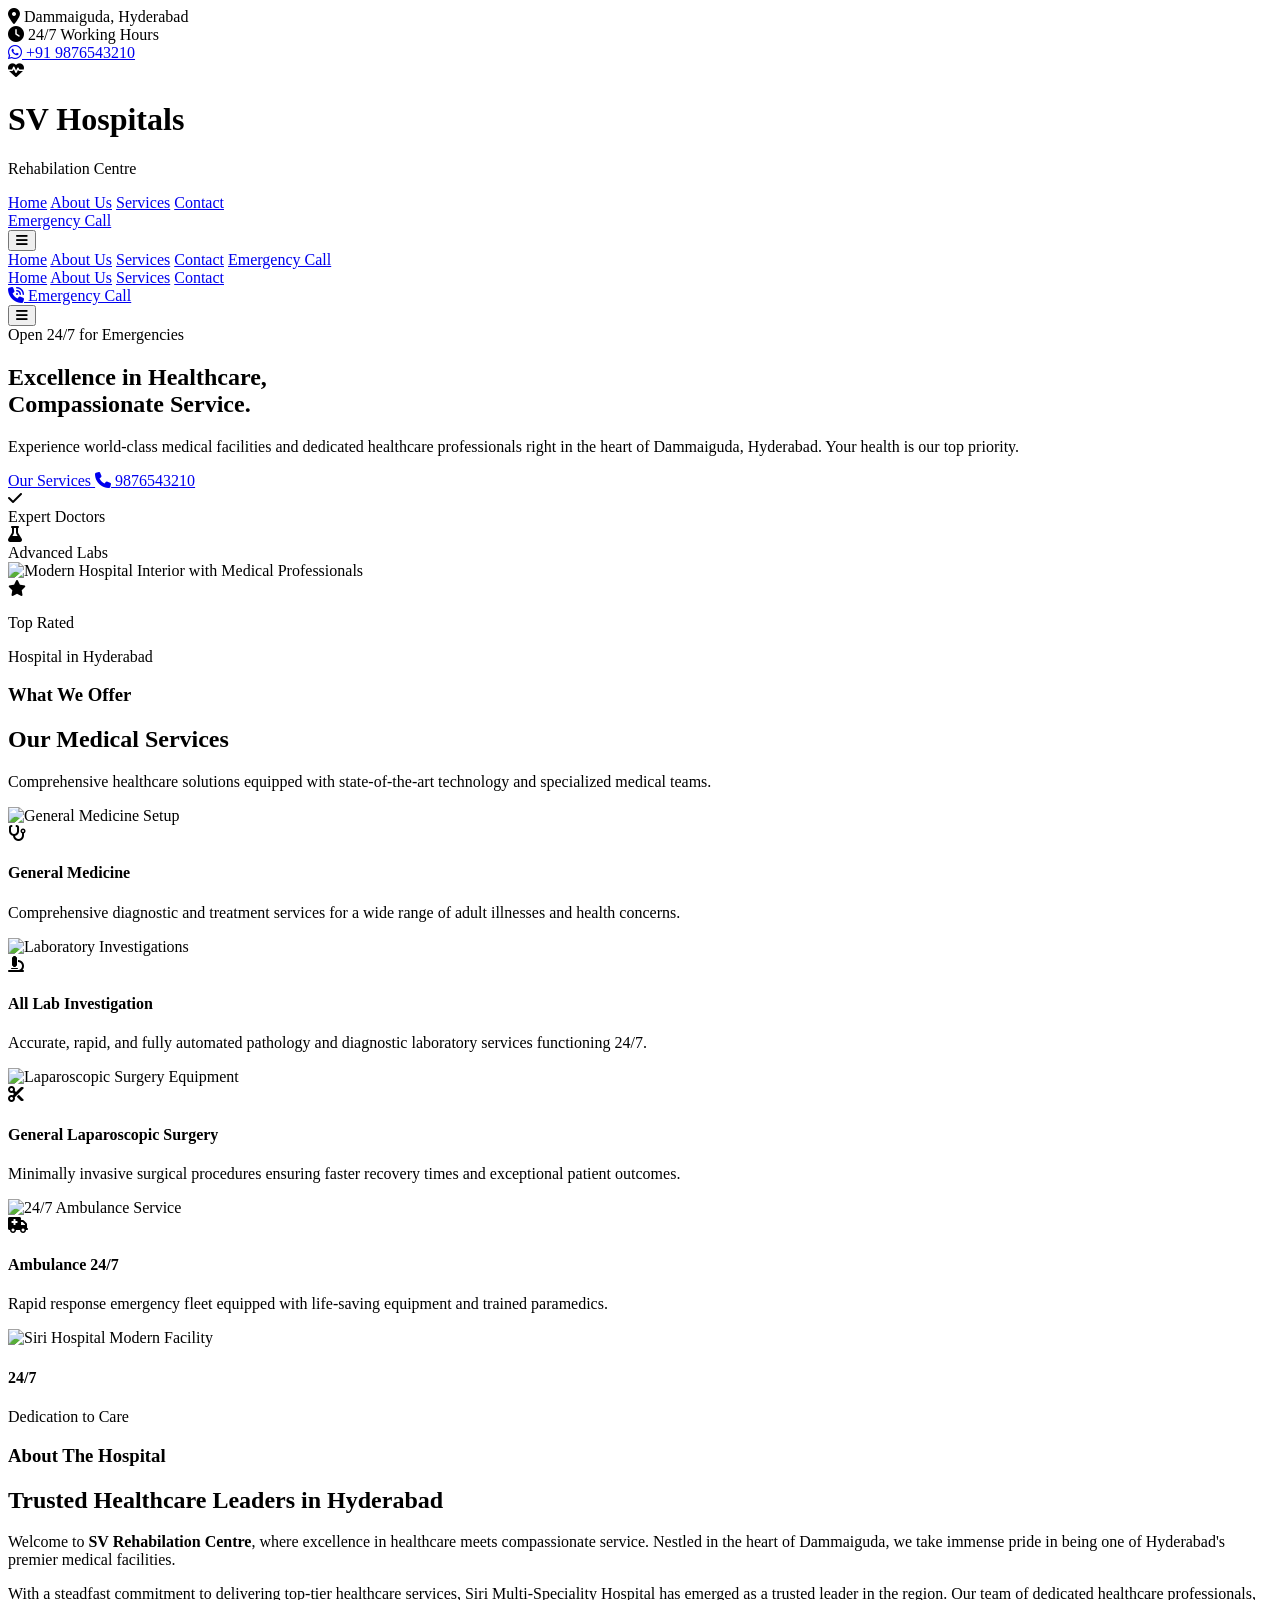
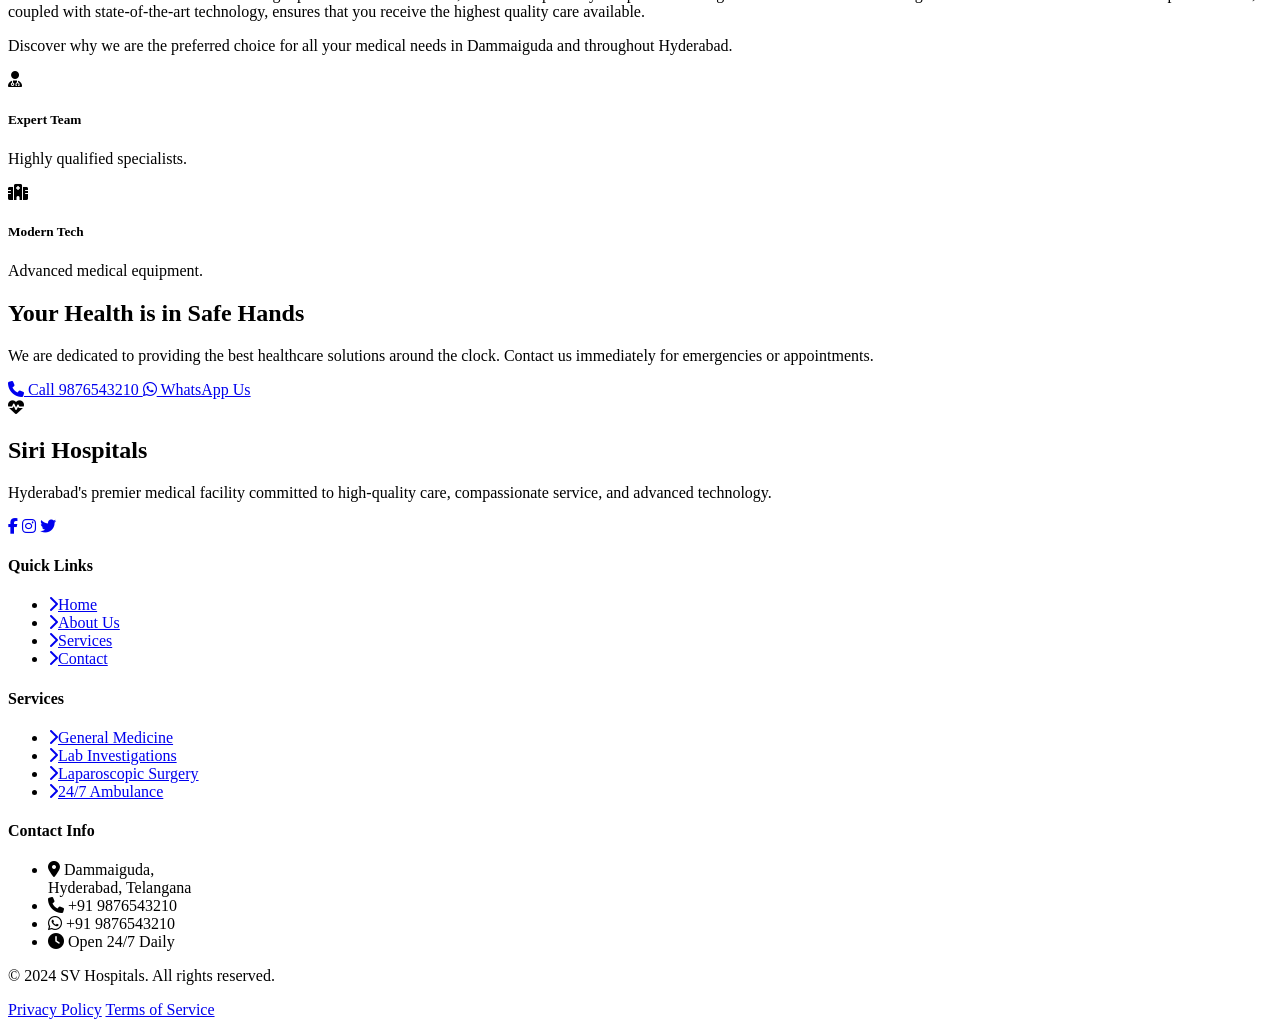
==== Sirihospitals.html @ 26bb1ddc "Update Sirihospitals.html" ====
<!DOCTYPE html>
<html lang="en" class="scroll-smooth">
<head>
    <meta charset="UTF-8">
    <meta name="viewport" content="width=device-width, initial-scale=1.0">
    <title>SV Hospitals | Excellence in Rehabilation Centre in Hyderabad</title>
    <meta name="description" content="Siri Hospitals in Dammaiguda, Hyderabad provides 24/7 top-tier medical care including General Medicine, Laboratory Investigations, Laparoscopic Surgery, and Ambulance services.">
    
    <!-- Tailwind CSS -->
    <script src="https://cdn.tailwindcss.com"></script>
    
    <!-- Google Fonts: Inter -->
    <link rel="preconnect" href="https://fonts.googleapis.com">
    <link rel="preconnect" href="https://fonts.gstatic.com" crossorigin>
    <link href="https://fonts.googleapis.com/css2?family=Inter:wght@300;400;500;600;700;800&display=swap" rel="stylesheet">
    
    <!-- FontAwesome Elements for Icons -->
    <link rel="stylesheet" href="https://cdnjs.cloudflare.com/ajax/libs/font-awesome/6.4.0/css/all.min.css">

    <!-- Tailwind Config for Custom Colors -->
    <script>
        tailwind.config = {
            theme: {
                extend: {
                    fontFamily: {
                        sans: ['Inter', 'sans-serif'],
                    },
                    colors: {
                        brand: {
                            50: '#f0fdfa',
                            100: '#ccfbf1',
                            200: '#99f6e4',
                            300: '#5eead4',
                            400: '#2dd4bf',
                            500: '#14b8a6', // Teal principal
                            600: '#0d9488',
                            700: '#0f766e',
                            800: '#115e59',
                            900: '#134e4a',
                        },
                        secondary: {
                            50: '#eff6ff',
                            500: '#3b82f6', // Bright Blue
                            700: '#1d4ed8',
                            900: '#1e3a8a',
                        }
                    },
                    boxShadow: {
                        'soft': '0 10px 40px -10px rgba(0,0,0,0.08)',
                        'floating': '0 20px 40px -10px rgba(20, 184, 166, 0.15)',
                    }
                }
            }
        }
    </script>
    <style>
        /* Smooth transitions */
        .hover-lift {
            transition: transform 0.3s cubic-bezier(0.175, 0.885, 0.32, 1.275), box-shadow 0.3s ease;
        }
        .hover-lift:hover {
            transform: translateY(-5px);
            box-shadow: 0 20px 40px -10px rgba(0,0,0,0.12);
        }
    </style>
</head>
<body class="font-sans text-gray-700 bg-gray-50 flex flex-col min-h-screen">

    <!-- Top Bar -->
    <div class="bg-secondary-900 text-white text-sm py-2 px-4 shadow-sm z-50 relative">
        <div class="max-w-7xl mx-auto flex flex-col sm:flex-row justify-between items-center gap-2">
            <div class="flex items-center gap-4">
                <div class="flex items-center gap-2">
                    <i class="fa-solid fa-location-dot text-brand-400"></i>
                    <span>Dammaiguda, Hyderabad</span>
                </div>
                <div class="hidden md:flex items-center gap-2">
                    <i class="fa-solid fa-clock text-brand-400"></i>
                    <span>24/7 Working Hours</span>
                </div>
            </div>
            <div class="flex items-center gap-4">
                <a href="https://wa.me/919876543210" class="hover:text-brand-300 transition-colors flex items-center gap-2 font-medium">
                    <i class="fa-brands fa-whatsapp text-green-400 text-lg"></i> +91 9876543210
                </a>
            </div>
        </div>
    </div>

    <!-- Navigation -->
    <!-- Navigation -->
<header class="bg-white/95 backdrop-blur-md sticky top-0 z-40 border-b border-gray-100 shadow-sm">
  <div class="max-w-7xl mx-auto px-4 sm:px-6 lg:px-8">
    <div class="flex justify-between h-20 items-center">

      <!-- Logo -->
      <div class="flex-shrink-0 flex items-center gap-2 cursor-pointer">
        <div class="w-10 h-10 bg-gradient-to-br from-brand-400 to-secondary-500 rounded-xl flex items-center justify-center text-white shadow-floating">
          <i class="fa-solid fa-heart-pulse text-xl"></i>
        </div>
        <div>
          <h1 class="font-bold text-2xl text-secondary-900">SV Hospitals</h1>
          <p class="text-[10px] uppercase font-semibold text-brand-600">Rehabilation Centre</p>
        </div>
      </div>

      <!-- Desktop Menu -->
      <nav class="hidden md:flex space-x-8">
        <a href="#home" class="text-secondary-900 hover:text-brand-600 font-medium">Home</a>
        <a href="#about" class="text-gray-500 hover:text-brand-600 font-medium">About Us</a>
        <a href="#services" class="text-gray-500 hover:text-brand-600 font-medium">Services</a>
        <a href="#contact" class="text-gray-500 hover:text-brand-600 font-medium">Contact</a>
      </nav>

      <!-- CTA -->
      <div class="hidden md:flex">
        <a href="tel:9876543210" class="bg-brand-600 text-white px-6 py-2.5 rounded-full font-semibold">
          Emergency Call
        </a>
      </div>

      <!-- Hamburger -->
      <div class="md:hidden">
        <button id="menu-btn" class="text-2xl text-gray-700">
          <i class="fa-solid fa-bars"></i>
        </button>
      </div>

    </div>
  </div>

  <!-- MOBILE MENU -->
  <div id="mobile-menu" class="hidden md:hidden bg-white border-t border-gray-100 shadow-lg">
    <div class="flex flex-col p-4 space-y-4">
      <a href="#home" class="text-gray-700 hover:text-brand-600">Home</a>
      <a href="#about" class="text-gray-700 hover:text-brand-600">About Us</a>
      <a href="#services" class="text-gray-700 hover:text-brand-600">Services</a>
      <a href="#contact" class="text-gray-700 hover:text-brand-600">Contact</a>

      <a href="tel:9876543210" class="bg-brand-600 text-white text-center py-2 rounded-lg">
        Emergency Call
      </a>
    </div>
  </div>
</header>
                
                <!-- Desktop Menu -->
                <nav class="hidden md:flex space-x-8">
                    <a href="#home" class="text-secondary-900 hover:text-brand-600 font-medium transition-colors border-b-2 border-transparent hover:border-brand-500 py-1">Home</a>
                    <a href="#about" class="text-gray-500 hover:text-brand-600 font-medium transition-colors border-b-2 border-transparent hover:border-brand-500 py-1">About Us</a>
                    <a href="#services" class="text-gray-500 hover:text-brand-600 font-medium transition-colors border-b-2 border-transparent hover:border-brand-500 py-1">Services</a>
                    <a href="#contact" class="text-gray-500 hover:text-brand-600 font-medium transition-colors border-b-2 border-transparent hover:border-brand-500 py-1">Contact</a>
                </nav>

                <!-- CTA Button -->
                <div class="hidden md:flex">
                    <a href="tel:9876543210" class="bg-brand-600 hover:bg-brand-700 text-white px-6 py-2.5 rounded-full font-semibold transition-all shadow-md hover:shadow-floating flex items-center gap-2 transform hover:-translate-y-0.5">
                        <i class="fa-solid fa-phone-volume"></i> Emergency Call
                    </a>
                </div>

                <!-- Mobile menu button -->
                <div class="md:hidden flex items-center">
                    <button class="text-gray-500 hover:text-secondary-900 focus:outline-none p-2">
                        <i class="fa-solid fa-bars text-2xl"></i>
                    </button>
                </div>
            </div>
        </div>
    </header>

    <!-- Hero Section -->
    <section id="home" class="relative bg-white pt-12 pb-20 lg:pt-24 lg:pb-32 overflow-hidden">
        <div class="absolute inset-0 z-0">
            <!-- Decorative blobs -->
            <div class="absolute -top-24 -right-24 w-96 h-96 rounded-full bg-brand-50 opacity-50 blur-3xl"></div>
            <div class="absolute top-1/2 -left-24 w-72 h-72 rounded-full bg-secondary-50 opacity-50 blur-3xl"></div>
        </div>
        
        <div class="max-w-7xl mx-auto px-4 sm:px-6 lg:px-8 relative z-10">
            <div class="grid lg:grid-cols-2 gap-12 items-center">
                <!-- Text Content -->
                <div class="max-w-2xl">
                    <div class="inline-flex items-center gap-2 px-3 py-1 rounded-full bg-brand-50 text-brand-700 font-semibold text-sm mb-6 border border-brand-100">
                        <span class="w-2 h-2 rounded-full bg-red-500 animate-pulse"></span>
                        Open 24/7 for Emergencies
                    </div>
                    <h2 class="text-4xl lg:text-5xl xl:text-6xl font-bold text-secondary-900 leading-tight mb-6">
                        Excellence in Healthcare, <br/>
                        <span class="text-transparent bg-clip-text bg-gradient-to-r from-brand-600 to-secondary-500">Compassionate Service.</span>
                    </h2>
                    <p class="text-lg text-gray-600 mb-8 leading-relaxed">
                        Experience world-class medical facilities and dedicated healthcare professionals right in the heart of Dammaiguda, Hyderabad. Your health is our top priority.
                    </p>
                    <div class="flex flex-col sm:flex-row gap-4">
                        <a href="#services" class="bg-secondary-900 hover:bg-secondary-800 text-white px-8 py-3.5 rounded-full font-semibold transition-all shadow-lg hover:shadow-xl text-center">
                            Our Services
                        </a>
                        <a href="tel:9876543210" class="bg-white border-2 border-brand-100 hover:border-brand-500 text-brand-700 px-8 py-3.5 rounded-full font-semibold transition-all shadow-sm hover:shadow-md text-center flex items-center justify-center gap-2">
                            <i class="fa-solid fa-phone"></i> 9876543210
                        </a>
                    </div>
                    
                    <div class="mt-10 flex items-center gap-6 text-sm text-gray-500 font-medium">
                        <div class="flex items-center gap-2">
                            <div class="w-8 h-8 rounded-full bg-green-100 text-green-600 flex items-center justify-center">
                                <i class="fa-solid fa-check"></i>
                            </div>
                            Expert Doctors
                        </div>
                        <div class="flex items-center gap-2">
                            <div class="w-8 h-8 rounded-full bg-blue-100 text-blue-600 flex items-center justify-center">
                                <i class="fa-solid fa-flask"></i>
                            </div>
                            Advanced Labs
                        </div>
                    </div>
                </div>
                
                <!-- Hero Image -->
                <div class="relative">
                    <div class="absolute absolute inset-0 bg-gradient-to-tr from-brand-400/20 to-transparent rounded-3xl transform translate-x-4 translate-y-4 -z-10"></div>
                    <img src="https://images.pexels.com/photos/15277947/pexels-photo-15277947.jpeg" alt="Modern Hospital Interior with Medical Professionals" class="rounded-3xl shadow-2xl w-full h-[500px] object-cover border-4 border-white">
                    
                    <!-- Floating Badge -->
                    <div class="absolute bottom-6 -left-6 bg-white p-4 rounded-2xl shadow-floating flex items-center gap-4 animate-bounce" style="animation-duration: 3s;">
                        <div class="w-12 h-12 rounded-full bg-yellow-100 text-yellow-500 flex items-center justify-center text-xl">
                            <i class="fa-solid fa-star"></i>
                        </div>
                        <div>
                            <p class="font-bold text-secondary-900 text-lg">Top Rated</p>
                            <p class="text-xs text-gray-500">Hospital in Hyderabad</p>
                        </div>
                    </div>
                </div>
            </div>
        </div>
    </section>

    <!-- Services Section -->
    <section id="services" class="py-20 bg-gray-50 relative z-10 border-t border-gray-100">
        <div class="max-w-7xl mx-auto px-4 sm:px-6 lg:px-8">
            <div class="text-center max-w-2xl mx-auto mb-16">
                <h3 class="text-brand-600 font-bold tracking-wider uppercase text-sm mb-2">What We Offer</h3>
                <h2 class="text-3xl md:text-4xl font-extrabold text-secondary-900 mb-4">Our Medical Services</h2>
                <div class="w-20 h-1.5 bg-brand-500 mx-auto rounded-full mb-6"></div>
                <p class="text-gray-600 text-lg">Comprehensive healthcare solutions equipped with state-of-the-art technology and specialized medical teams.</p>
            </div>

            <div class="grid grid-cols-1 md:grid-cols-2 lg:grid-cols-4 gap-8">
                <!-- Service 1 -->
                <div class="bg-white rounded-2xl p-6 shadow-soft hover-lift border border-gray-50 flex flex-col h-full group">
                    <div class="w-full h-48 rounded-xl overflow-hidden mb-6 relative">
                        <div class="absolute inset-0 bg-brand-900/20 group-hover:bg-transparent transition-colors z-10"></div>
                        <img src="https://images.pexels.com/photos/30282653/pexels-photo-30282653.jpeg" alt="General Medicine Setup" class="w-full h-full object-cover transform group-hover:scale-110 transition-transform duration-500">
                    </div>
                    <div class="bg-brand-50 w-12 h-12 rounded-lg flex items-center justify-center text-brand-600 text-xl -mt-12 mb-4 relative z-20 shadow-md">
                        <i class="fa-solid fa-stethoscope"></i>
                    </div>
                    <h4 class="text-xl font-bold text-secondary-900 mb-3 group-hover:text-brand-600 transition-colors">General Medicine</h4>
                    <p class="text-gray-600 flex-grow text-sm leading-relaxed">
                        Comprehensive diagnostic and treatment services for a wide range of adult illnesses and health concerns.
                    </p>
                </div>

                <!-- Service 2 -->
                <div class="bg-white rounded-2xl p-6 shadow-soft hover-lift border border-gray-50 flex flex-col h-full group">
                    <div class="w-full h-48 rounded-xl overflow-hidden mb-6 relative">
                        <div class="absolute inset-0 bg-brand-900/20 group-hover:bg-transparent transition-colors z-10"></div>
                        <img src="https://images.pexels.com/photos/4173251/pexels-photo-4173251.jpeg" alt="Laboratory Investigations" class="w-full h-full object-cover transform group-hover:scale-110 transition-transform duration-500">
                    </div>
                    <div class="bg-brand-50 w-12 h-12 rounded-lg flex items-center justify-center text-brand-600 text-xl -mt-12 mb-4 relative z-20 shadow-md">
                        <i class="fa-solid fa-microscope"></i>
                    </div>
                    <h4 class="text-xl font-bold text-secondary-900 mb-3 group-hover:text-brand-600 transition-colors">All Lab Investigation</h4>
                    <p class="text-gray-600 flex-grow text-sm leading-relaxed">
                        Accurate, rapid, and fully automated pathology and diagnostic laboratory services functioning 24/7.
                    </p>
                </div>

                <!-- Service 3 -->
                <div class="bg-white rounded-2xl p-6 shadow-soft hover-lift border border-gray-50 flex flex-col h-full group">
                    <div class="w-full h-48 rounded-xl overflow-hidden mb-6 relative">
                        <div class="absolute inset-0 bg-brand-900/20 group-hover:bg-transparent transition-colors z-10"></div>
                        <img src="https://images.unsplash.com/photo-1551076805-e1869033e561?q=80&w=2000&auto=format&fit=crop" alt="Laparoscopic Surgery Equipment" class="w-full h-full object-cover transform group-hover:scale-110 transition-transform duration-500">
                    </div>
                    <div class="bg-brand-50 w-12 h-12 rounded-lg flex items-center justify-center text-brand-600 text-xl -mt-12 mb-4 relative z-20 shadow-md">
                        <i class="fa-solid fa-scissors"></i>
                    </div>
                    <h4 class="text-xl font-bold text-secondary-900 mb-3 group-hover:text-brand-600 transition-colors">General Laparoscopic Surgery</h4>
                    <p class="text-gray-600 flex-grow text-sm leading-relaxed">
                        Minimally invasive surgical procedures ensuring faster recovery times and exceptional patient outcomes.
                    </p>
                </div>

                <!-- Service 4 -->
                <div class="bg-white rounded-2xl p-6 shadow-soft hover-lift border border-gray-50 flex flex-col h-full group">
                    <div class="w-full h-48 rounded-xl overflow-hidden mb-6 relative">
                        <div class="absolute inset-0 bg-brand-900/20 group-hover:bg-transparent transition-colors z-10"></div>
                        <img src="https://images.unsplash.com/photo-1588776814546-1ffcf47267a5?q=80&w=2070&auto=format&fit=crop" alt="24/7 Ambulance Service" class="w-full h-full object-cover transform group-hover:scale-110 transition-transform duration-500">
                    </div>
                    <div class="bg-red-50 w-12 h-12 rounded-lg flex items-center justify-center text-red-500 text-xl -mt-12 mb-4 relative z-20 shadow-md">
                        <i class="fa-solid fa-truck-medical"></i>
                    </div>
                    <h4 class="text-xl font-bold text-secondary-900 mb-3 group-hover:text-brand-600 transition-colors">Ambulance 24/7</h4>
                    <p class="text-gray-600 flex-grow text-sm leading-relaxed">
                        Rapid response emergency fleet equipped with life-saving equipment and trained paramedics.
                    </p>
                </div>
            </div>
        </div>
    </section>

    <!-- About Section -->
    <section id="about" class="py-20 bg-white relative">
        <div class="max-w-7xl mx-auto px-4 sm:px-6 lg:px-8">
            <div class="grid lg:grid-cols-2 gap-16 items-center">
                
                <!-- Image Grid -->
                <div class="relative">
                    <div class="absolute inset-0 bg-gradient-to-bl from-brand-100/50 to-transparent rounded-full blur-3xl -z-10 transform -translate-x-12 -translate-y-12"></div>
                    <img src="https://images.pexels.com/photos/11782003/pexels-photo-11782003.jpeg" alt="Siri Hospital Modern Facility" class="rounded-3xl shadow-xl w-full h-[550px] object-cover">
                    <!-- Overlapping Info Box -->
                    <div class="absolute -bottom-8 -right-8 bg-secondary-900 text-white p-8 rounded-3xl shadow-soft hidden md:block">
                        <h4 class="text-5xl font-extrabold text-brand-400 mb-2">24/7</h4>
                        <p class="text-lg font-medium">Dedication to Care</p>
                    </div>
                </div>

                <!-- Content -->
                <div>
                    <h3 class="text-brand-600 font-bold tracking-wider uppercase text-sm mb-2">About The Hospital</h3>
                    <h2 class="text-3xl md:text-4xl font-extrabold text-secondary-900 mb-6">Trusted Healthcare Leaders in Hyderabad</h2>
                    
                    <div class="space-y-4 text-gray-600 text-lg leading-relaxed">
                        <p>
                            Welcome to <strong>SV Rehabilation Centre</strong>, where excellence in healthcare meets compassionate service. Nestled in the heart of Dammaiguda, we take immense pride in being one of Hyderabad's premier medical facilities.
                        </p>
                        <p>
                            With a steadfast commitment to delivering top-tier healthcare services, Siri Multi-Speciality Hospital has emerged as a trusted leader in the region. Our team of dedicated healthcare professionals, coupled with state-of-the-art technology, ensures that you receive the highest quality care available. 
                        </p>
                        <p>
                            Discover why we are the preferred choice for all your medical needs in Dammaiguda and throughout Hyderabad.
                        </p>
                    </div>

                    <div class="grid grid-cols-2 gap-6 mt-8 border-t border-gray-100 pt-8">
                        <div>
                            <div class="text-brand-500 text-3xl mb-2"><i class="fa-solid fa-user-doctor"></i></div>
                            <h5 class="font-bold text-secondary-900 text-xl mb-1">Expert Team</h5>
                            <p class="text-sm text-gray-500">Highly qualified specialists.</p>
                        </div>
                        <div>
                            <div class="text-brand-500 text-3xl mb-2"><i class="fa-solid fa-hospital"></i></div>
                            <h5 class="font-bold text-secondary-900 text-xl mb-1">Modern Tech</h5>
                            <p class="text-sm text-gray-500">Advanced medical equipment.</p>
                        </div>
                    </div>
                </div>
            </div>
        </div>
    </section>

    <!-- Testimonials / CTA Banner -->
    <section class="py-24 bg-secondary-900 relative overflow-hidden">
        <div class="absolute top-0 right-0 w-64 h-64 bg-brand-500 opacity-20 rounded-full blur-3xl transform translate-x-1/2 -translate-y-1/2"></div>
        <div class="absolute bottom-0 left-0 w-64 h-64 bg-brand-500 opacity-20 rounded-full blur-3xl transform -translate-x-1/2 translate-y-1/2"></div>
        
        <div class="max-w-7xl mx-auto px-4 sm:px-6 lg:px-8 relative z-10 text-center">
            <h2 class="text-3xl md:text-5xl font-extrabold text-white mb-6">Your Health is in Safe Hands</h2>
            <p class="text-xl text-blue-100 max-w-2xl mx-auto mb-10">We are dedicated to providing the best healthcare solutions around the clock. Contact us immediately for emergencies or appointments.</p>
            
            <div class="flex flex-col sm:flex-row gap-4 justify-center">
                <a href="tel:9876543210" class="bg-brand-500 hover:bg-brand-600 text-white px-10 py-4 rounded-full font-bold text-lg transition-all shadow-lg hover:shadow-floating flex items-center justify-center gap-3">
                    <i class="fa-solid fa-phone"></i> Call 9876543210
                </a>
                <a href="https://wa.me/919876543210" class="bg-white/10 hover:bg-white/20 backdrop-blur-sm border border-white/30 text-white px-10 py-4 rounded-full font-bold text-lg transition-all flex items-center justify-center gap-3">
                    <i class="fa-brands fa-whatsapp text-green-400"></i> WhatsApp Us
                </a>
            </div>
        </div>
    </section>

    <!-- Footer -->
    <footer id="contact" class="bg-gray-900 text-gray-300 pt-16 pb-8 border-t-4 border-brand-500">
        <div class="max-w-7xl mx-auto px-4 sm:px-6 lg:px-8">
            <div class="grid grid-cols-1 md:grid-cols-2 lg:grid-cols-4 gap-12 mb-12">
                
                <!-- Brand Info -->
                <div class="space-y-4">
                    <div class="flex items-center gap-2 mb-6">
                        <div class="w-10 h-10 bg-brand-500 rounded-xl flex items-center justify-center text-white shadow-lg">
                            <i class="fa-solid fa-heart-pulse text-xl"></i>
                        </div>
                        <h2 class="font-bold text-2xl text-white">Siri Hospitals</h2>
                    </div>
                    <p class="text-gray-400 text-sm leading-relaxed">
                        Hyderabad's premier medical facility committed to high-quality care, compassionate service, and advanced technology.
                    </p>
                    <div class="flex gap-4 pt-2">
                        <a href="#" class="w-10 h-10 rounded-full bg-gray-800 flex items-center justify-center hover:bg-brand-500 hover:text-white transition-colors"><i class="fa-brands fa-facebook-f"></i></a>
                        <a href="#" class="w-10 h-10 rounded-full bg-gray-800 flex items-center justify-center hover:bg-brand-500 hover:text-white transition-colors"><i class="fa-brands fa-instagram"></i></a>
                        <a href="#" class="w-10 h-10 rounded-full bg-gray-800 flex items-center justify-center hover:bg-brand-500 hover:text-white transition-colors"><i class="fa-brands fa-twitter"></i></a>
                    </div>
                </div>

                <!-- Quick Links -->
                <div>
                    <h4 class="text-white font-bold mb-6 uppercase tracking-wider text-sm">Quick Links</h4>
                    <ul class="space-y-3 text-sm">
                        <li><a href="#home" class="hover:text-brand-400 transition-colors"><i class="fa-solid fa-chevron-right text-xs mr-2 text-brand-500"></i>Home</a></li>
                        <li><a href="#about" class="hover:text-brand-400 transition-colors"><i class="fa-solid fa-chevron-right text-xs mr-2 text-brand-500"></i>About Us</a></li>
                        <li><a href="#services" class="hover:text-brand-400 transition-colors"><i class="fa-solid fa-chevron-right text-xs mr-2 text-brand-500"></i>Services</a></li>
                        <li><a href="#contact" class="hover:text-brand-400 transition-colors"><i class="fa-solid fa-chevron-right text-xs mr-2 text-brand-500"></i>Contact</a></li>
                    </ul>
                </div>

                <!-- Services Links -->
                <div>
                    <h4 class="text-white font-bold mb-6 uppercase tracking-wider text-sm">Services</h4>
                    <ul class="space-y-3 text-sm">
                        <li><a href="#" class="hover:text-brand-400 transition-colors"><i class="fa-solid fa-chevron-right text-xs mr-2 text-brand-500"></i>General Medicine</a></li>
                        <li><a href="#" class="hover:text-brand-400 transition-colors"><i class="fa-solid fa-chevron-right text-xs mr-2 text-brand-500"></i>Lab Investigations</a></li>
                        <li><a href="#" class="hover:text-brand-400 transition-colors"><i class="fa-solid fa-chevron-right text-xs mr-2 text-brand-500"></i>Laparoscopic Surgery</a></li>
                        <li><a href="#" class="hover:text-brand-400 transition-colors"><i class="fa-solid fa-chevron-right text-xs mr-2 text-brand-500"></i>24/7 Ambulance</a></li>
                    </ul>
                </div>

                <!-- Contact Info -->
                <div>
                    <h4 class="text-white font-bold mb-6 uppercase tracking-wider text-sm">Contact Info</h4>
                    <ul class="space-y-4 text-sm">
                        <li class="flex items-start gap-4">
                            <i class="fa-solid fa-location-dot mt-1 text-brand-500 text-lg"></i>
                            <span>Dammaiguda,<br>Hyderabad, Telangana</span>
                        </li>
                        <li class="flex items-center gap-4">
                            <i class="fa-solid fa-phone text-brand-500 text-lg"></i>
                            <span>+91 9876543210</span>
                        </li>
                        <li class="flex items-center gap-4">
                            <i class="fa-brands fa-whatsapp text-brand-500 text-lg"></i>
                            <span>+91 9876543210</span>
                        </li>
                        <li class="flex items-center gap-4">
                            <i class="fa-solid fa-clock text-brand-500 text-lg"></i>
                            <span>Open 24/7 Daily</span>
                        </li>
                    </ul>
                </div>

            </div>
            
            <div class="border-t border-gray-800 pt-8 mt-8 flex flex-col md:flex-row justify-between items-center text-xs text-gray-500">
                <p>&copy; 2024 SV Hospitals. All rights reserved.</p>
                <div class="flex space-x-4 mt-4 md:mt-0">
                    <a href="#" class="hover:text-white transition-colors">Privacy Policy</a>
                    <a href="#" class="hover:text-white transition-colors">Terms of Service</a>
                </div>
            </div>
        </div>
    </footer>

    <script>
  const btn = document.getElementById("menu-btn");
  const menu = document.getElementById("mobile-menu");

  btn.addEventListener("click", () => {
    menu.classList.toggle("hidden");
  });
</script>
</body>
</html>
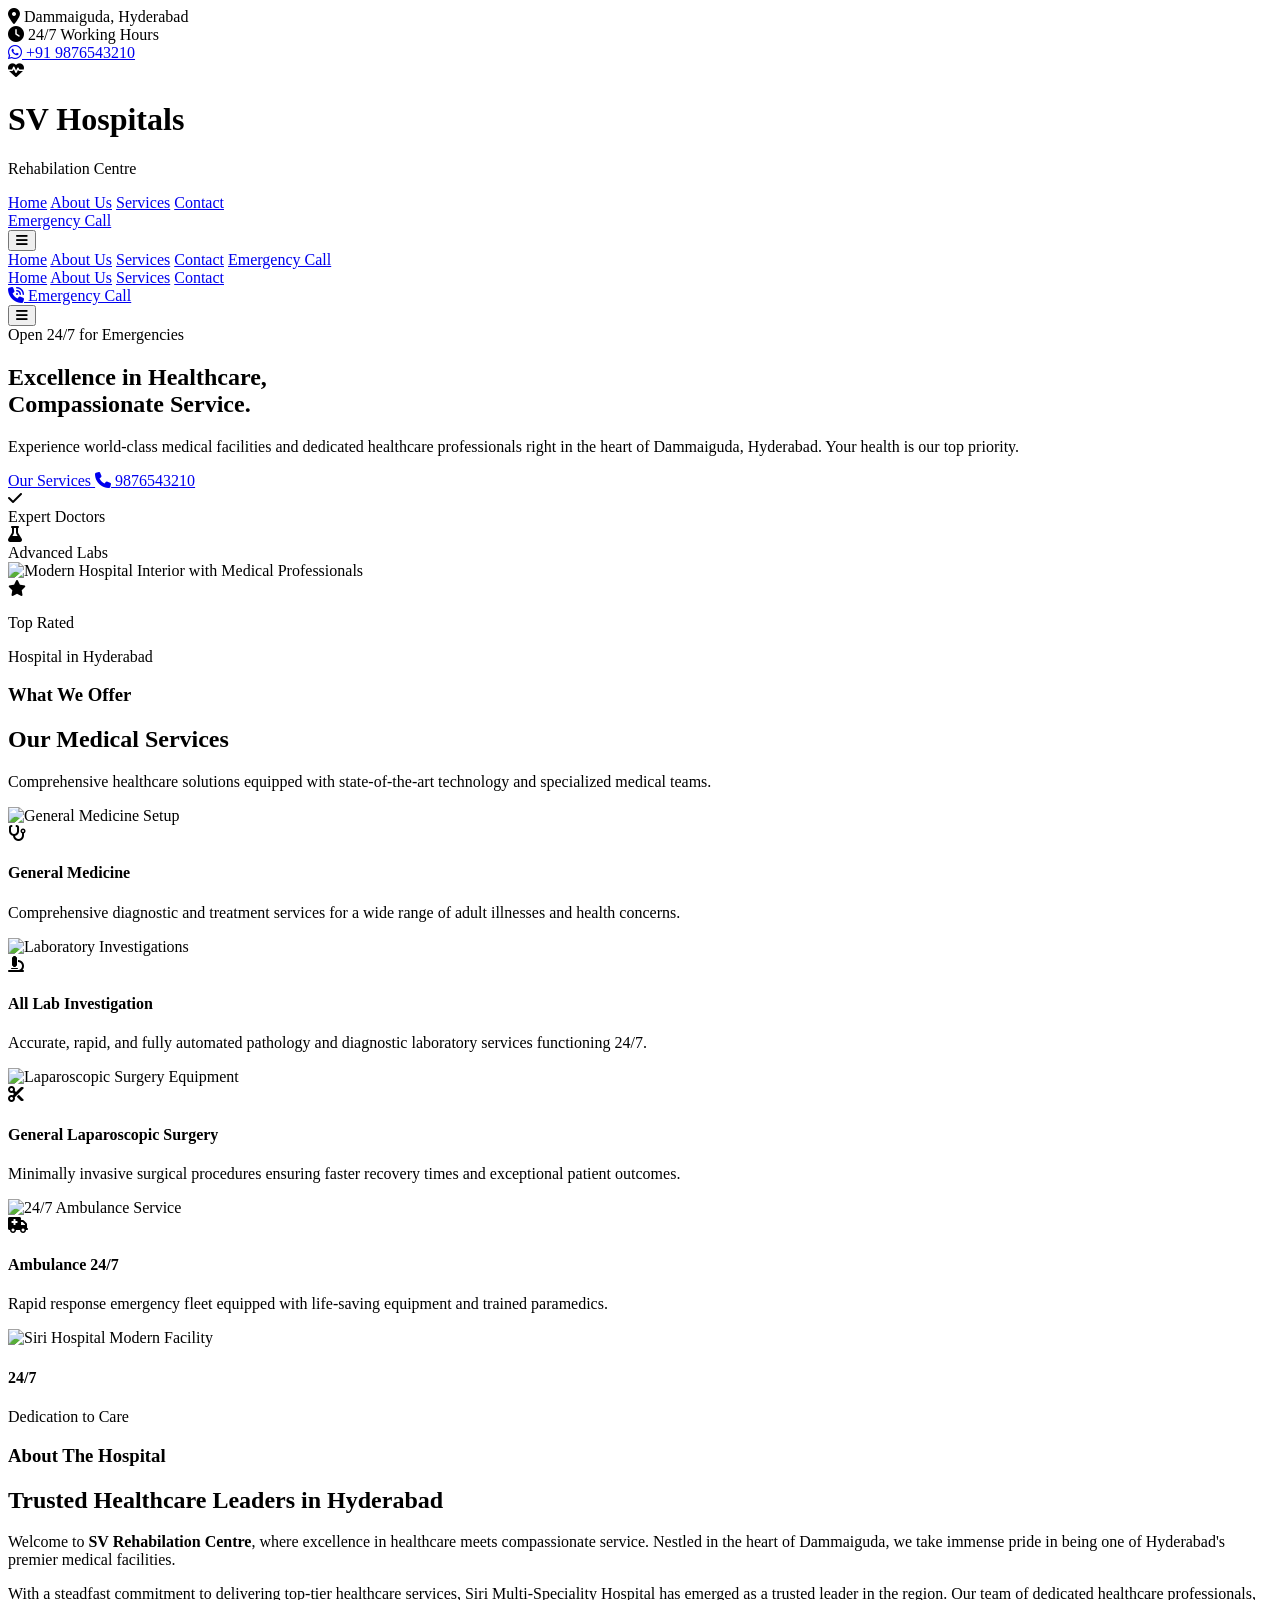
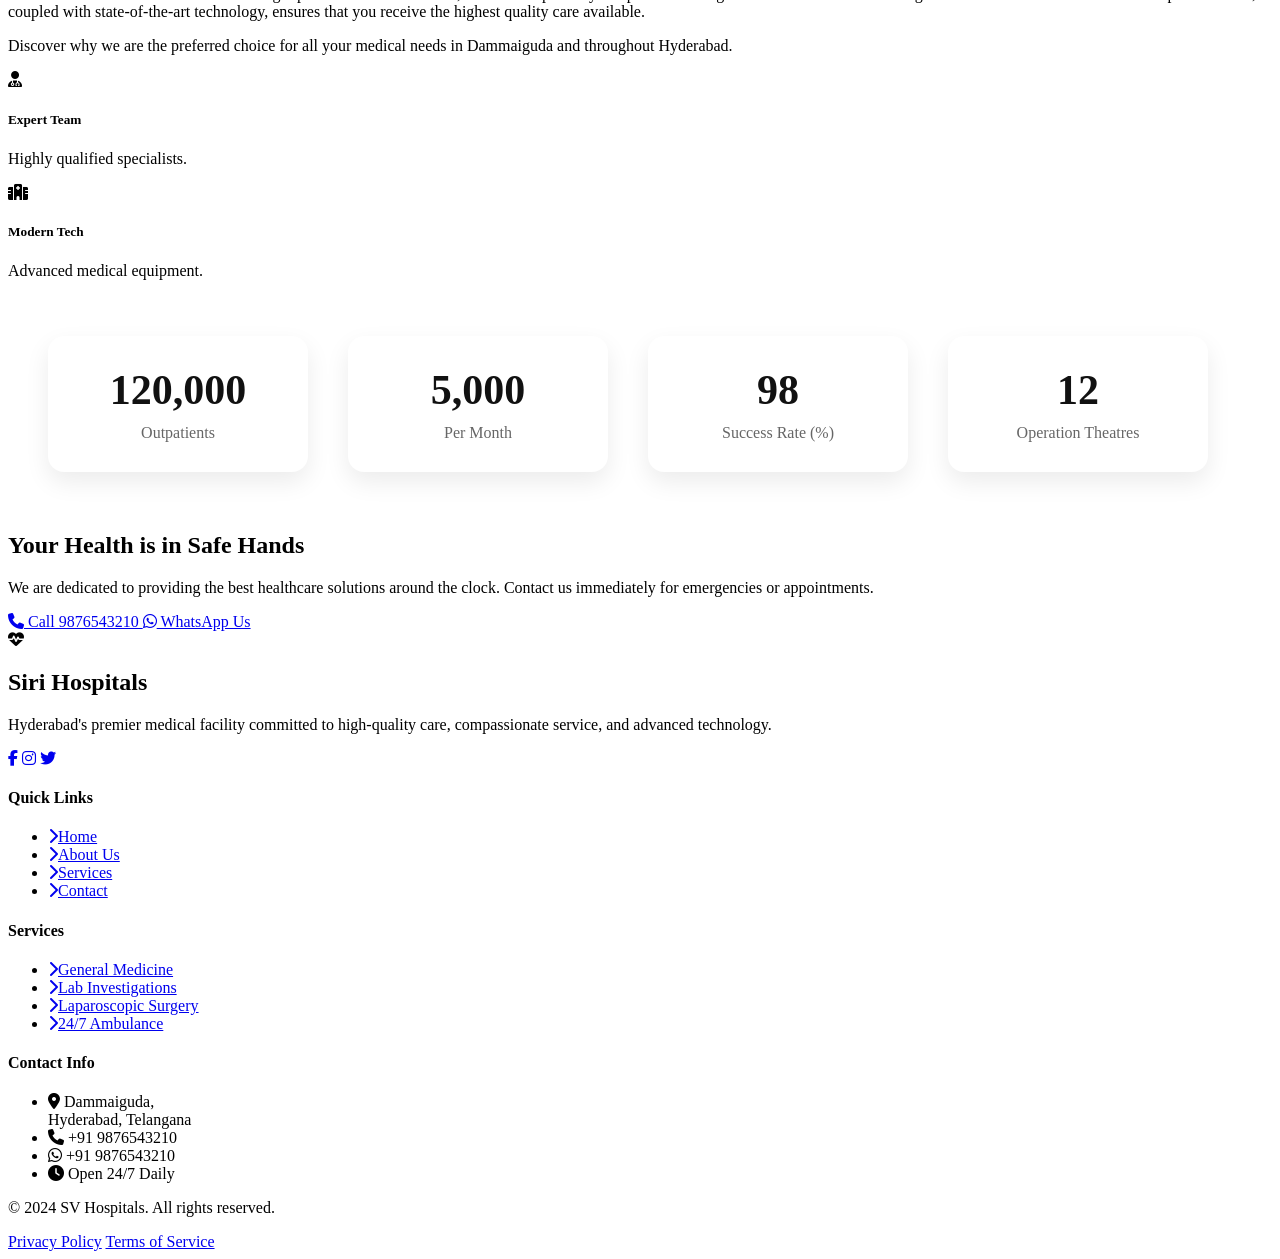
==== commit b2147e4f: "Update Sirihospitals.html" ====
--- a/Sirihospitals.html
+++ b/Sirihospitals.html
@@ -62,6 +62,32 @@
             transform: translateY(-5px);
             box-shadow: 0 20px 40px -10px rgba(0,0,0,0.12);
         }
+         .stats-container {
+        display: flex;
+        gap: 40px;
+        padding: 40px;
+    }
+
+    .stat-card {
+        background: #fff;
+        border-radius: 16px;
+        padding: 30px 40px;
+        text-align: center;
+        box-shadow: 0 10px 25px rgba(0,0,0,0.08);
+        min-width: 180px;
+    }
+
+    .stat-number {
+        font-size: 42px;
+        font-weight: bold;
+        color: #111;
+        margin-bottom: 10px;
+    }
+
+    .stat-label {
+        font-size: 16px;
+        color: #666;
+    }
     </style>
 </head>
 <body class="font-sans text-gray-700 bg-gray-50 flex flex-col min-h-screen">
@@ -360,6 +386,29 @@
             </div>
         </div>
     </section>
+
+    <div class="stats-container">
+    <div class="stat-card">
+        <div class="stat-number" data-target="120000">0</div>
+        <div class="stat-label">Outpatients</div>
+    </div>
+
+    <div class="stat-card">
+        <div class="stat-number" data-target="5000">0</div>
+        <div class="stat-label">Per Month</div>
+    </div>
+
+    <div class="stat-card">
+        <div class="stat-number" data-target="98">0</div>
+        <div class="stat-label">Success Rate (%)</div>
+    </div>
+
+    <div class="stat-card">
+        <div class="stat-number" data-target="12">0</div>
+        <div class="stat-label">Operation Theatres</div>
+    </div>
+</div>
+
 
     <!-- Testimonials / CTA Banner -->
     <section class="py-24 bg-secondary-900 relative overflow-hidden">
@@ -468,6 +517,29 @@
   btn.addEventListener("click", () => {
     menu.classList.toggle("hidden");
   });
+
+        const counters = document.querySelectorAll('.stat-number');
+
+counters.forEach(counter => {
+    const target = +counter.getAttribute('data-target');
+    let count = 0;
+
+    const speed = 50; // lower = faster
+
+    const updateCount = () => {
+        const increment = target / speed;
+
+        if (count < target) {
+            count += increment;
+            counter.innerText = Math.ceil(count);
+            requestAnimationFrame(updateCount);
+        } else {
+            counter.innerText = target.toLocaleString(); // stops exactly
+        }
+    };
+
+    updateCount();
+});
 </script>
 </body>
 </html>
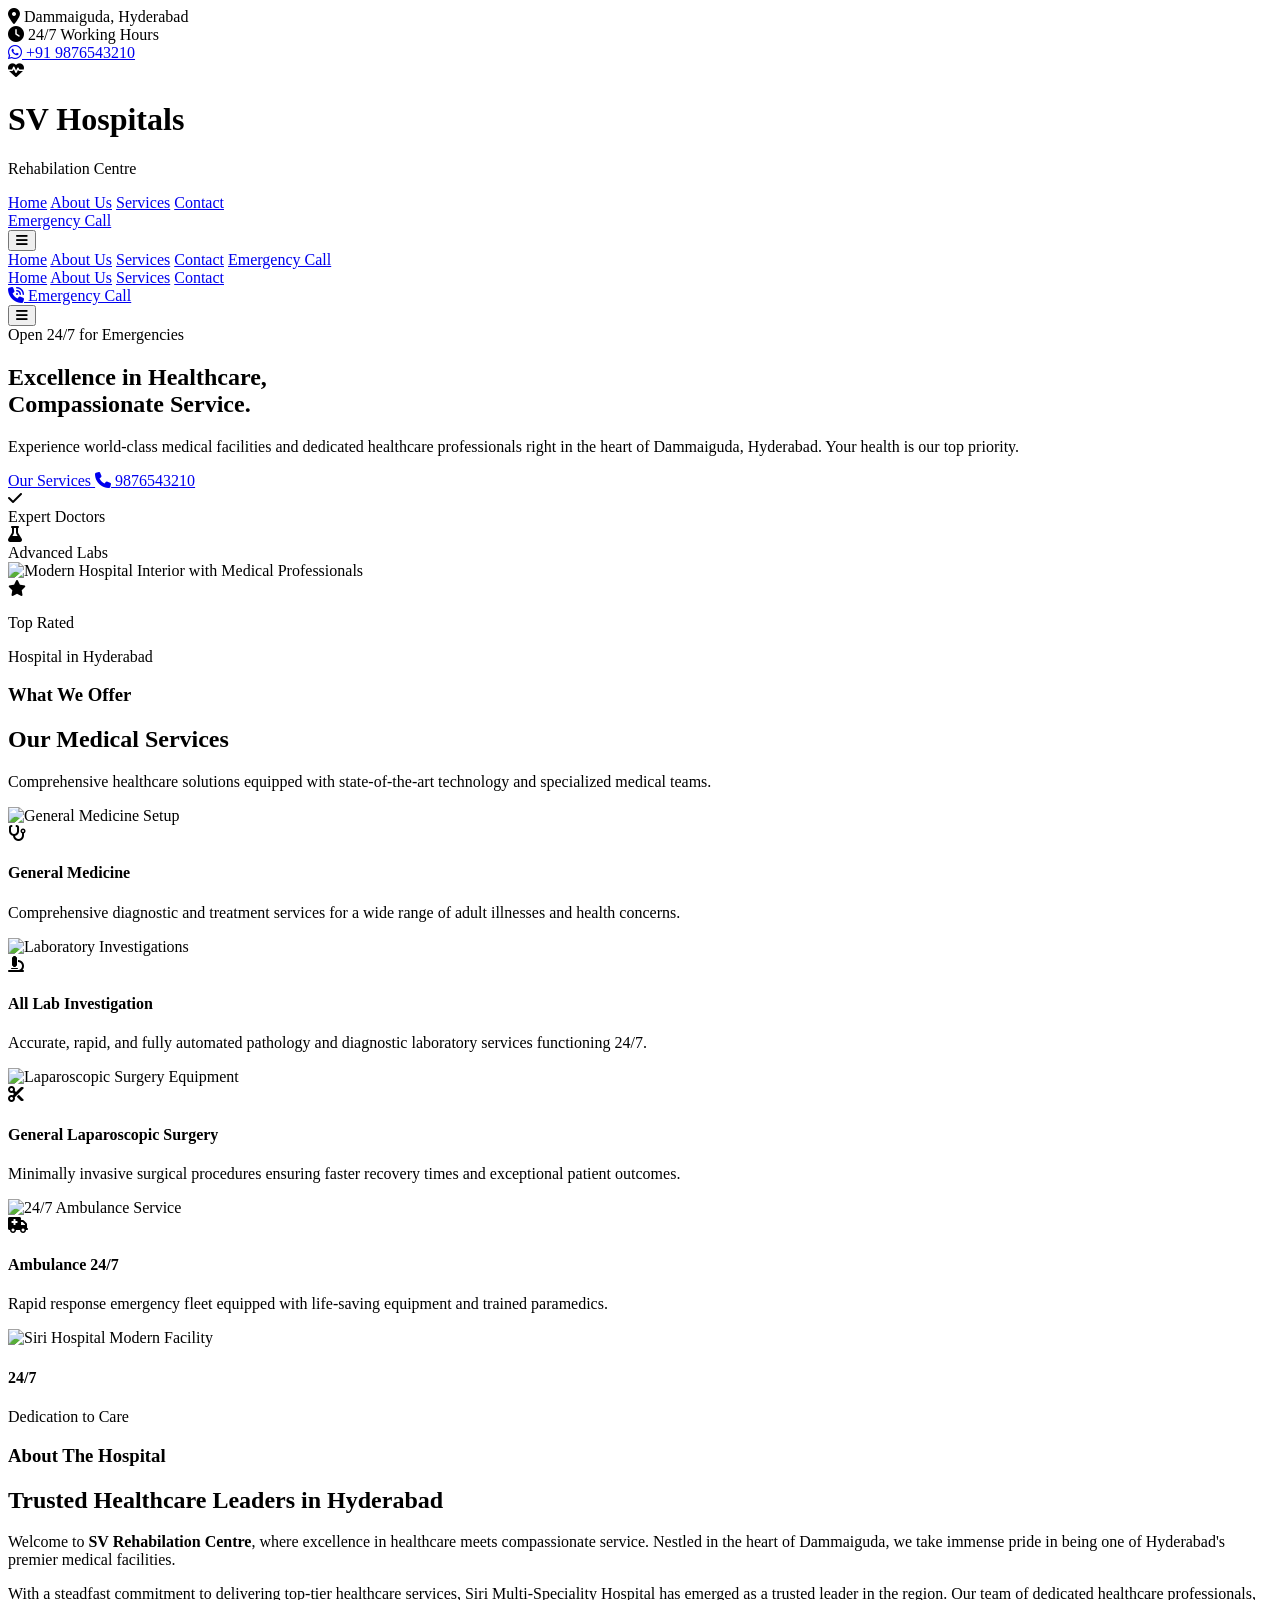
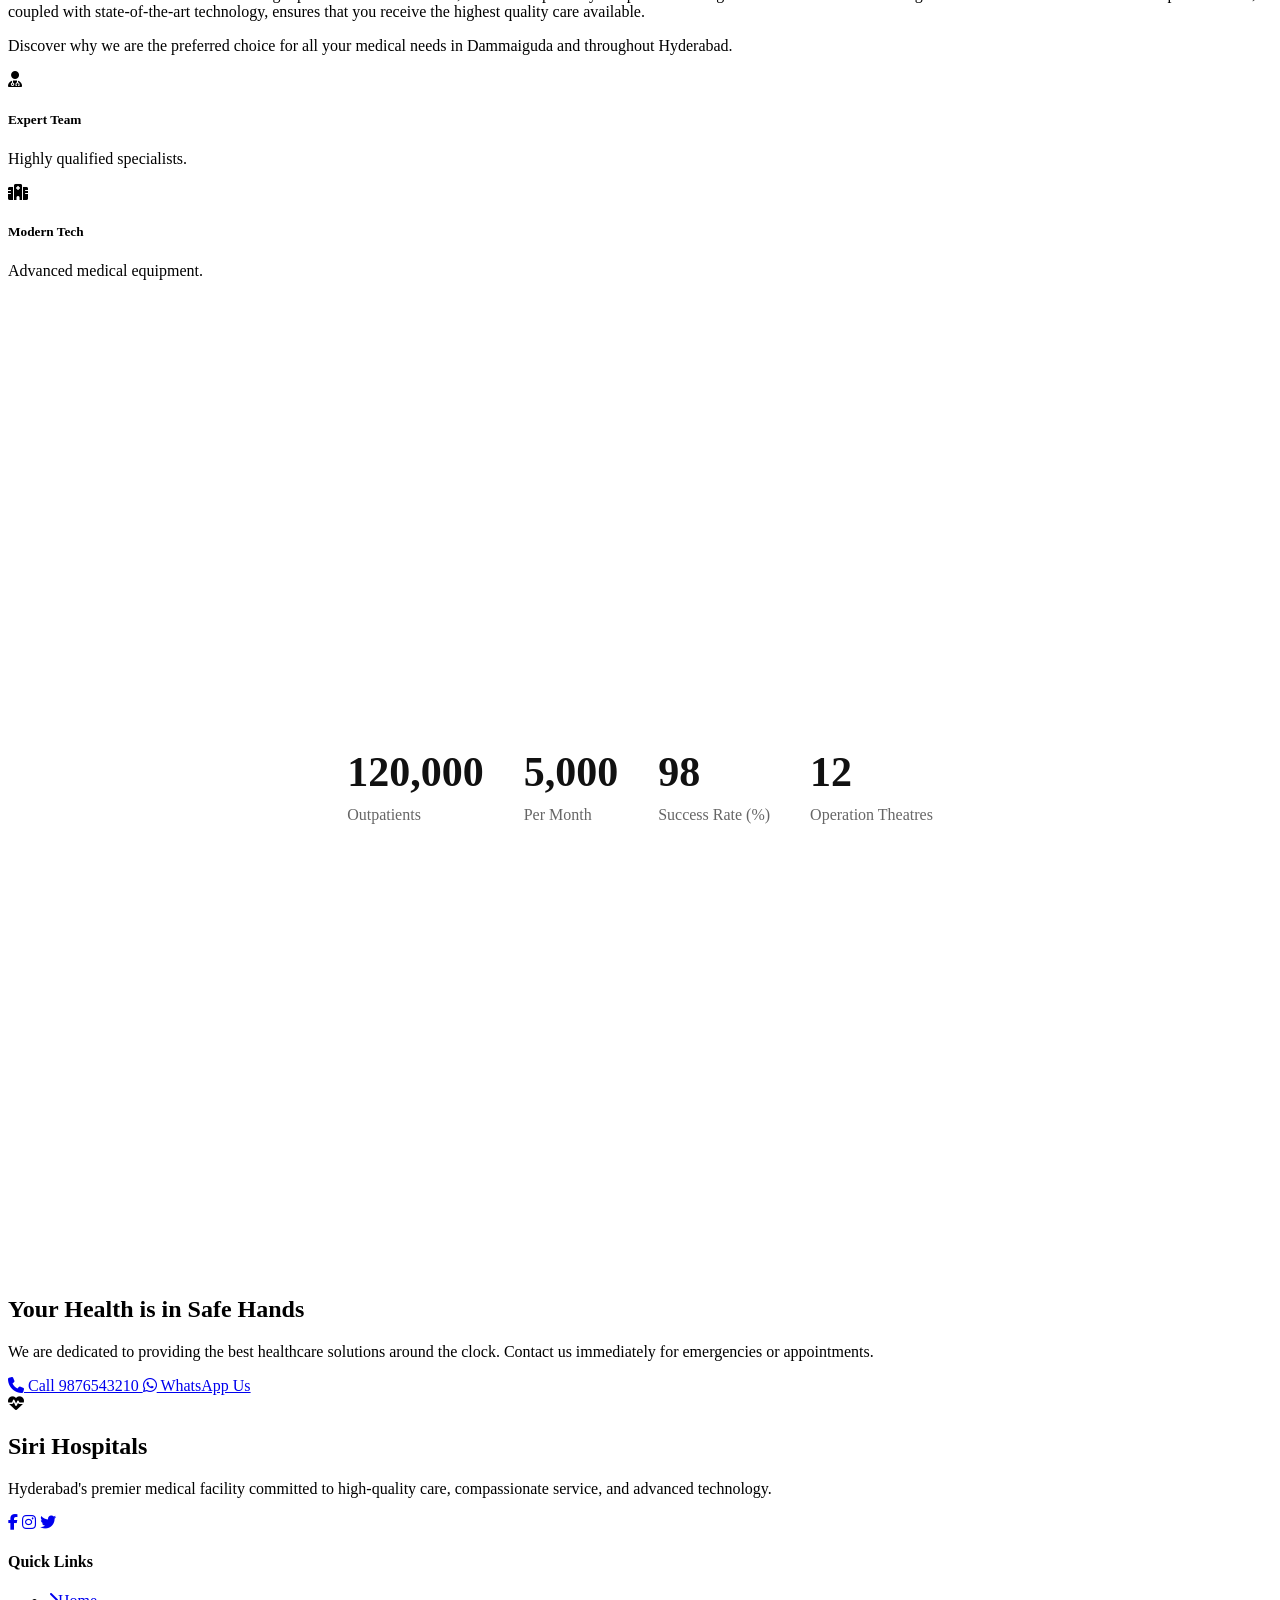
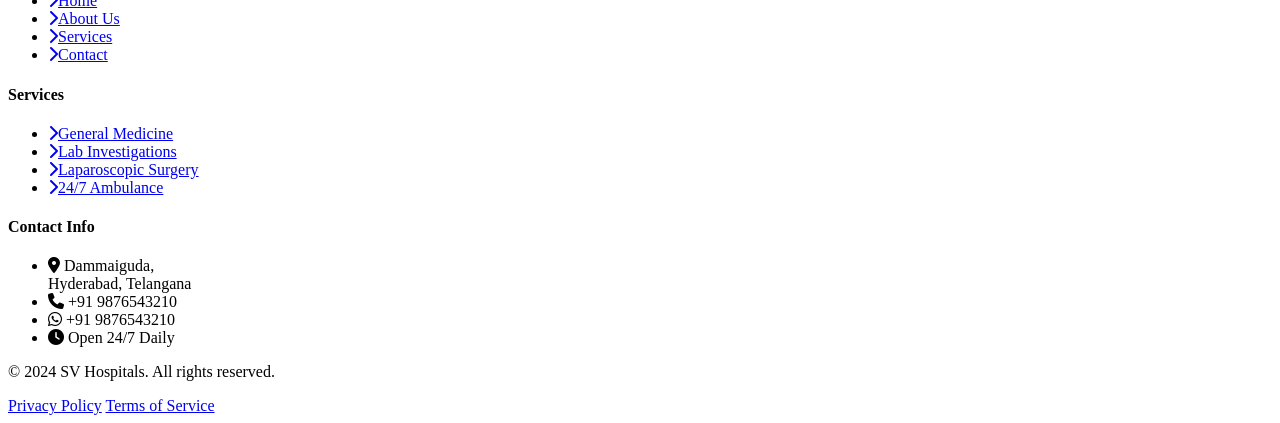
==== commit 8b9385d8: "Update Sirihospitals.html" ====
--- a/Sirihospitals.html
+++ b/Sirihospitals.html
@@ -66,7 +66,16 @@
         display: flex;
         gap: 40px;
         padding: 40px;
+        display: flex;
+        justify-content: center; /* horizontal */
+        align-items: center;     /* vertical */
+        height: 100vh;           /* required for vertical centering */
     }
+    
+  display: flex;
+  justify-content: center; /* horizontal */
+  align-items: center;     /* vertical */
+  height: 100vh;           /* required for vertical centering */
 
     .stat-card {
         background: #fff;
@@ -75,6 +84,7 @@
         text-align: center;
         box-shadow: 0 10px 25px rgba(0,0,0,0.08);
         min-width: 180px;
+        
     }
 
     .stat-number {
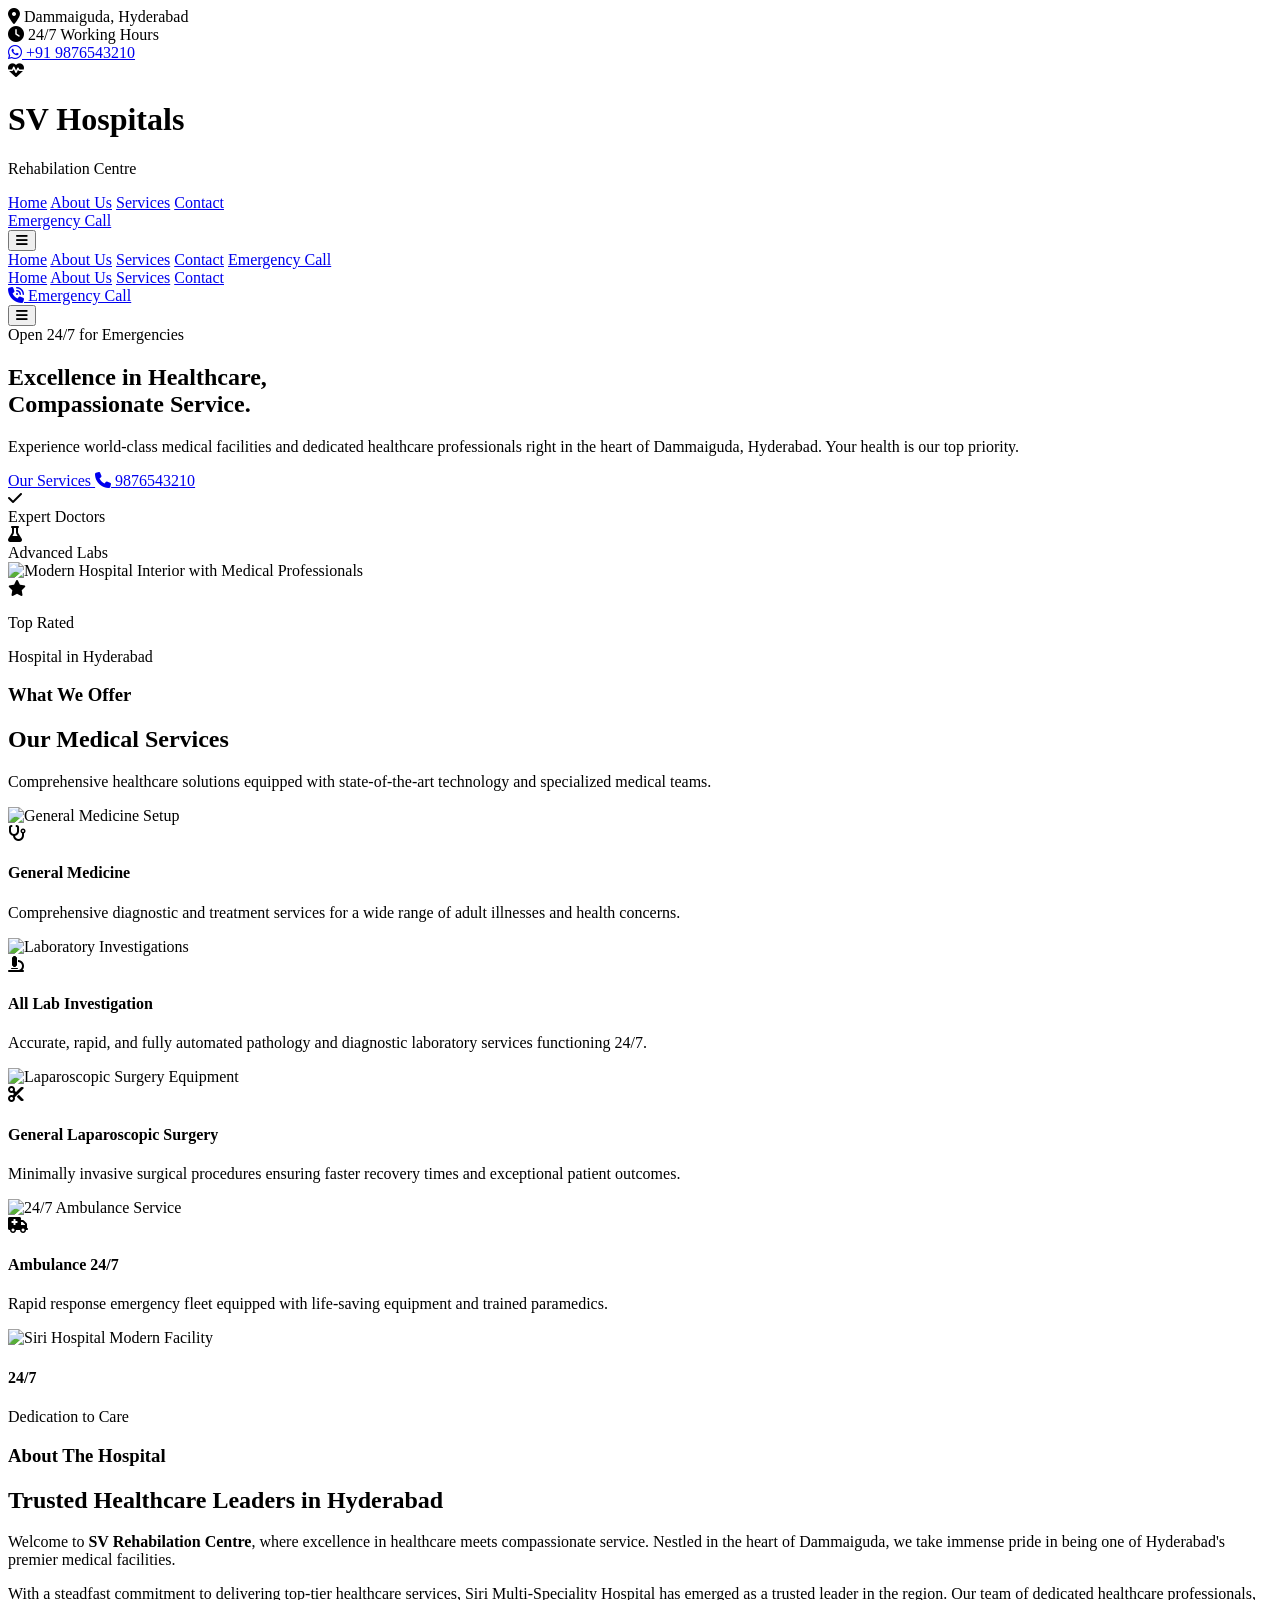
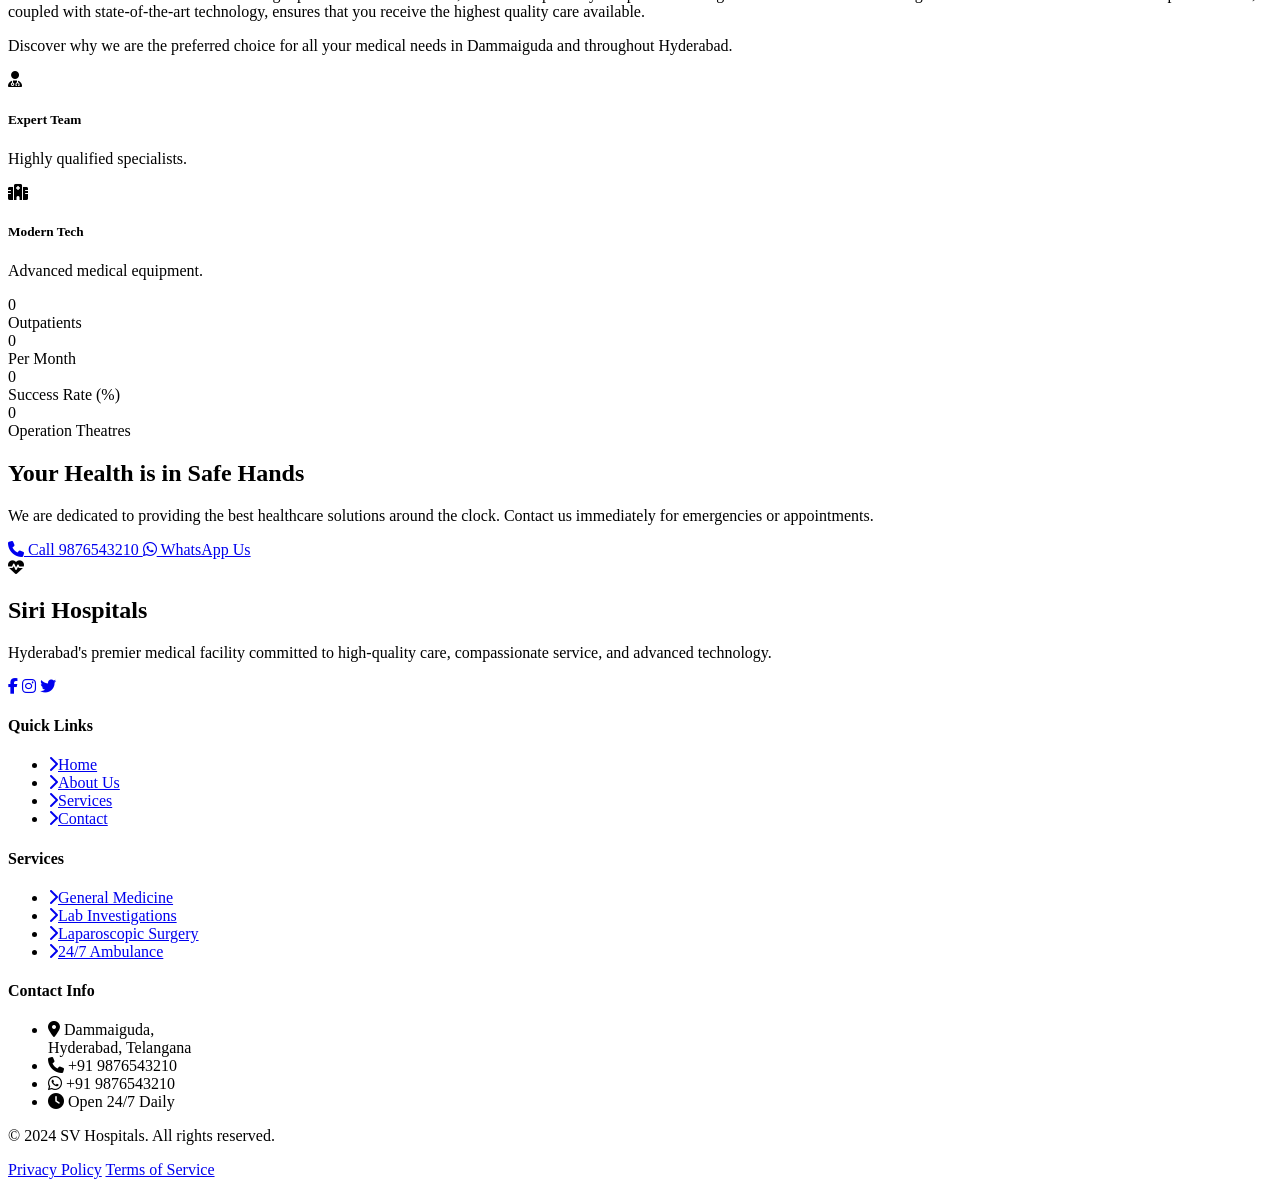
==== commit 34118f00: "Update Sirihospitals.html" ====
--- a/Sirihospitals.html
+++ b/Sirihospitals.html
@@ -62,42 +62,11 @@
             transform: translateY(-5px);
             box-shadow: 0 20px 40px -10px rgba(0,0,0,0.12);
         }
-         .stats-container {
-        display: flex;
-        gap: 40px;
-        padding: 40px;
-        display: flex;
-        justify-content: center; /* horizontal */
-        align-items: center;     /* vertical */
-        height: 100vh;           /* required for vertical centering */
-    }
+   
     
-  display: flex;
-  justify-content: center; /* horizontal */
-  align-items: center;     /* vertical */
-  height: 100vh;           /* required for vertical centering */
-
-    .stat-card {
-        background: #fff;
-        border-radius: 16px;
-        padding: 30px 40px;
-        text-align: center;
-        box-shadow: 0 10px 25px rgba(0,0,0,0.08);
-        min-width: 180px;
-        
-    }
-
-    .stat-number {
-        font-size: 42px;
-        font-weight: bold;
-        color: #111;
-        margin-bottom: 10px;
-    }
-
-    .stat-label {
-        font-size: 16px;
-        color: #666;
-    }
+
+   
+   
     </style>
 </head>
 <body class="font-sans text-gray-700 bg-gray-50 flex flex-col min-h-screen">
@@ -527,29 +496,6 @@
   btn.addEventListener("click", () => {
     menu.classList.toggle("hidden");
   });
-
-        const counters = document.querySelectorAll('.stat-number');
-
-counters.forEach(counter => {
-    const target = +counter.getAttribute('data-target');
-    let count = 0;
-
-    const speed = 50; // lower = faster
-
-    const updateCount = () => {
-        const increment = target / speed;
-
-        if (count < target) {
-            count += increment;
-            counter.innerText = Math.ceil(count);
-            requestAnimationFrame(updateCount);
-        } else {
-            counter.innerText = target.toLocaleString(); // stops exactly
-        }
-    };
-
-    updateCount();
-});
 </script>
 </body>
 </html>
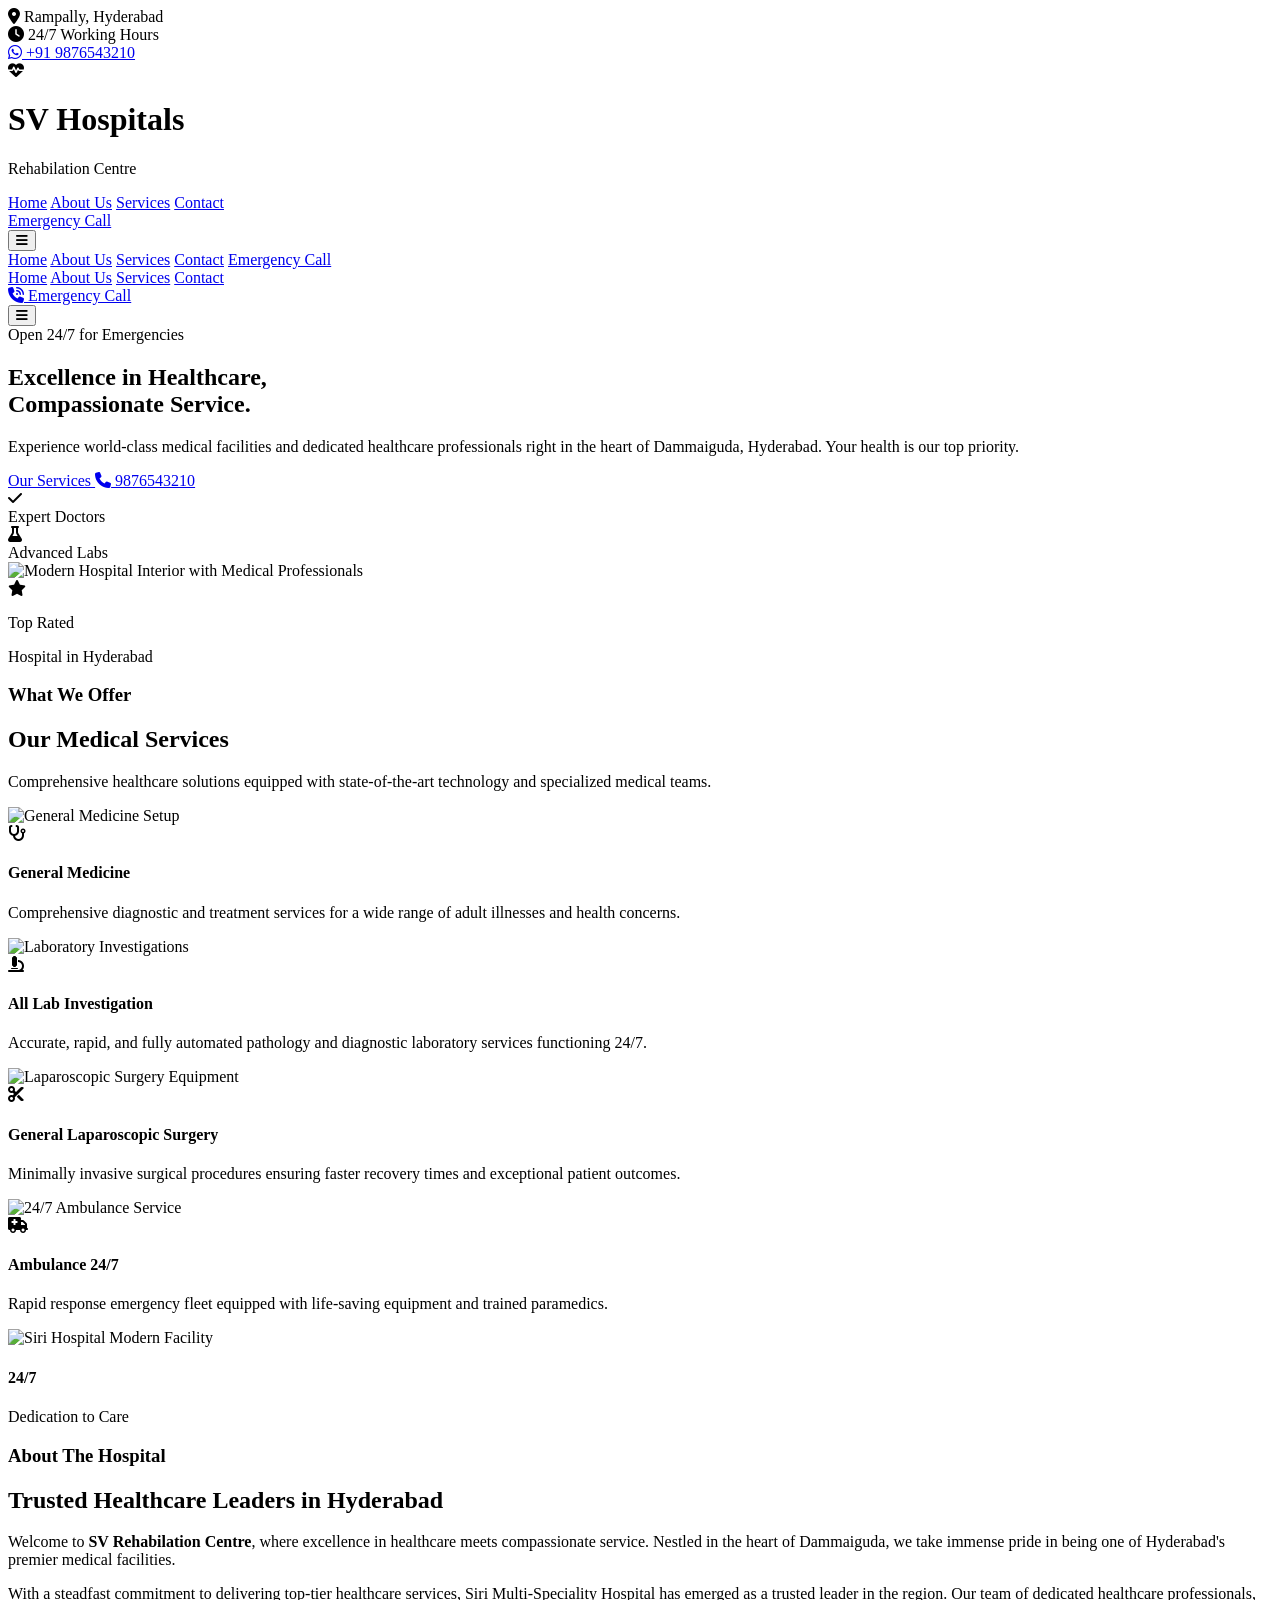
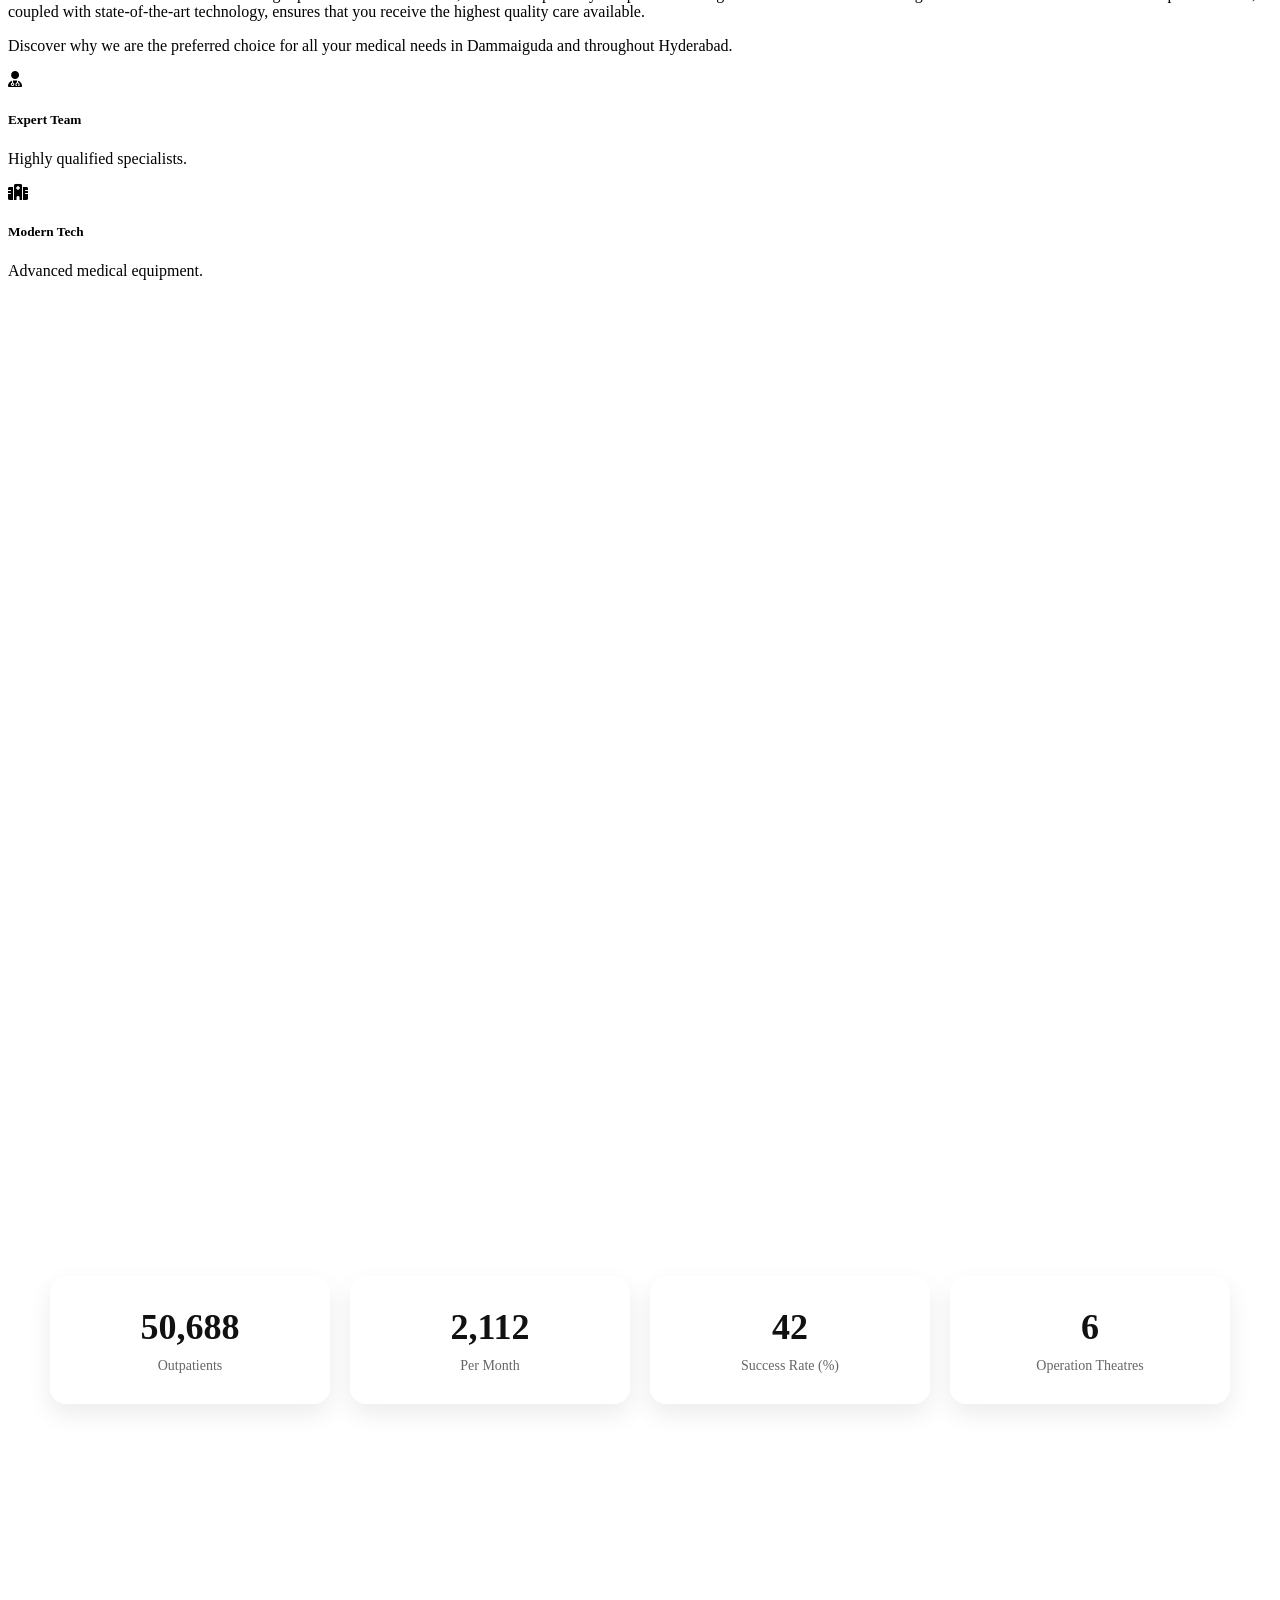
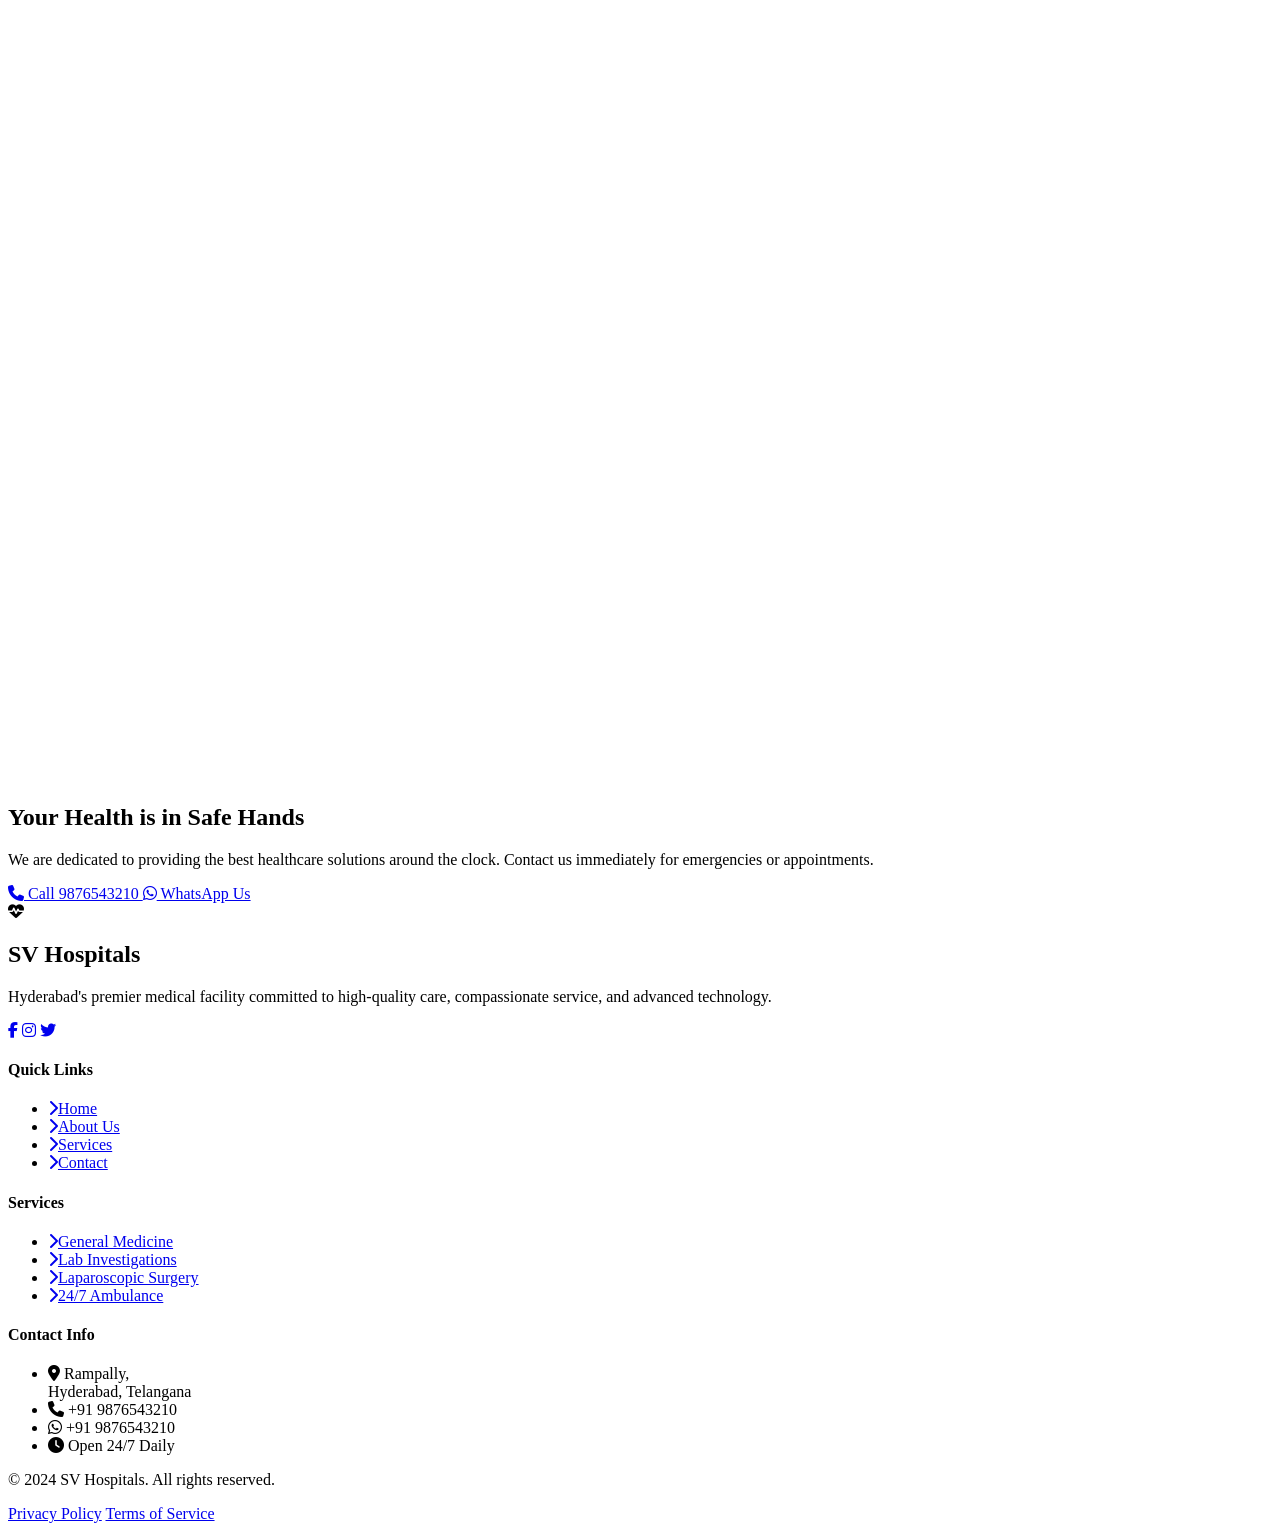
==== commit 20b10cb5: "Update Sirihospitals.html" ====
--- a/Sirihospitals.html
+++ b/Sirihospitals.html
@@ -63,7 +63,56 @@
             box-shadow: 0 20px 40px -10px rgba(0,0,0,0.12);
         }
    
-    
+    /* Spacer for scrolling */
+    .spacer {
+        height: 100vh;
+    }
+
+    /* Stats container */
+    .stats-container {
+        display: flex;
+        justify-content: center;
+        flex-wrap: wrap; /* allow wrap on mobile */
+        gap: 20px;
+        padding: 80px 20px;
+    }
+
+    .stat-card {
+        background: #fff;
+        border-radius: 16px;
+        padding: 30px 40px;
+        text-align: center;
+        box-shadow: 0 10px 25px rgba(0,0,0,0.08);
+        min-width: 140px;
+        flex: 1 1 120px; /* responsive width */
+        max-width: 200px;
+    }
+
+    .stat-number {
+        font-size: 36px;
+        font-weight: bold;
+        color: #111;
+        margin-bottom: 10px;
+    }
+
+    .stat-label {
+        font-size: 14px;
+        color: #666;
+    }
+
+    /* Mobile scaling */
+    @media (max-width: 480px) {
+        .stat-number {
+            font-size: 28px;
+        }
+        .stat-label {
+            font-size: 12px;
+        }
+        .stats-container {
+            padding: 50px 10px;
+            gap: 15px;
+        }
+    }
 
    
    
@@ -77,7 +126,7 @@
             <div class="flex items-center gap-4">
                 <div class="flex items-center gap-2">
                     <i class="fa-solid fa-location-dot text-brand-400"></i>
-                    <span>Dammaiguda, Hyderabad</span>
+                    <span>Rampally, Hyderabad</span>
                 </div>
                 <div class="hidden md:flex items-center gap-2">
                     <i class="fa-solid fa-clock text-brand-400"></i>
@@ -366,7 +415,10 @@
         </div>
     </section>
 
-    <div class="stats-container">
+   
+<div class="spacer"></div>
+
+<section class="stats-container" id="stats">
     <div class="stat-card">
         <div class="stat-number" data-target="120000">0</div>
         <div class="stat-label">Outpatients</div>
@@ -386,7 +438,9 @@
         <div class="stat-number" data-target="12">0</div>
         <div class="stat-label">Operation Theatres</div>
     </div>
-</div>
+</section>
+
+<div class="spacer"></div>
 
 
     <!-- Testimonials / CTA Banner -->
@@ -420,7 +474,7 @@
                         <div class="w-10 h-10 bg-brand-500 rounded-xl flex items-center justify-center text-white shadow-lg">
                             <i class="fa-solid fa-heart-pulse text-xl"></i>
                         </div>
-                        <h2 class="font-bold text-2xl text-white">Siri Hospitals</h2>
+                        <h2 class="font-bold text-2xl text-white">SV Hospitals</h2>
                     </div>
                     <p class="text-gray-400 text-sm leading-relaxed">
                         Hyderabad's premier medical facility committed to high-quality care, compassionate service, and advanced technology.
@@ -460,7 +514,7 @@
                     <ul class="space-y-4 text-sm">
                         <li class="flex items-start gap-4">
                             <i class="fa-solid fa-location-dot mt-1 text-brand-500 text-lg"></i>
-                            <span>Dammaiguda,<br>Hyderabad, Telangana</span>
+                            <span>Rampally,<br>Hyderabad, Telangana</span>
                         </li>
                         <li class="flex items-center gap-4">
                             <i class="fa-solid fa-phone text-brand-500 text-lg"></i>
@@ -496,6 +550,47 @@
   btn.addEventListener("click", () => {
     menu.classList.toggle("hidden");
   });
+        const counters = document.querySelectorAll('.stat-number');
+let hasAnimated = false;
+
+// Ease-out function for smoother animation
+const easeOutQuad = (t) => t * (2 - t);
+
+const startCounting = () => {
+    counters.forEach(counter => {
+        const target = +counter.getAttribute('data-target');
+        let startTime = null;
+        const duration = 2500; // duration in ms
+
+        const update = (timestamp) => {
+            if (!startTime) startTime = timestamp;
+            const elapsed = timestamp - startTime;
+            const progress = Math.min(elapsed / duration, 1);
+            const easedProgress = easeOutQuad(progress);
+            const value = Math.ceil(easedProgress * target);
+
+            counter.innerText = value.toLocaleString();
+
+            if (progress < 1) {
+                requestAnimationFrame(update);
+            }
+        };
+
+        requestAnimationFrame(update);
+    });
+};
+
+const observer = new IntersectionObserver(entries => {
+    entries.forEach(entry => {
+        if (entry.isIntersecting && !hasAnimated) {
+            startCounting();
+            hasAnimated = true; // run only once
+        }
+    });
+}, { threshold: 0.5 });
+
+observer.observe(document.getElementById('stats'));
+
 </script>
 </body>
 </html>
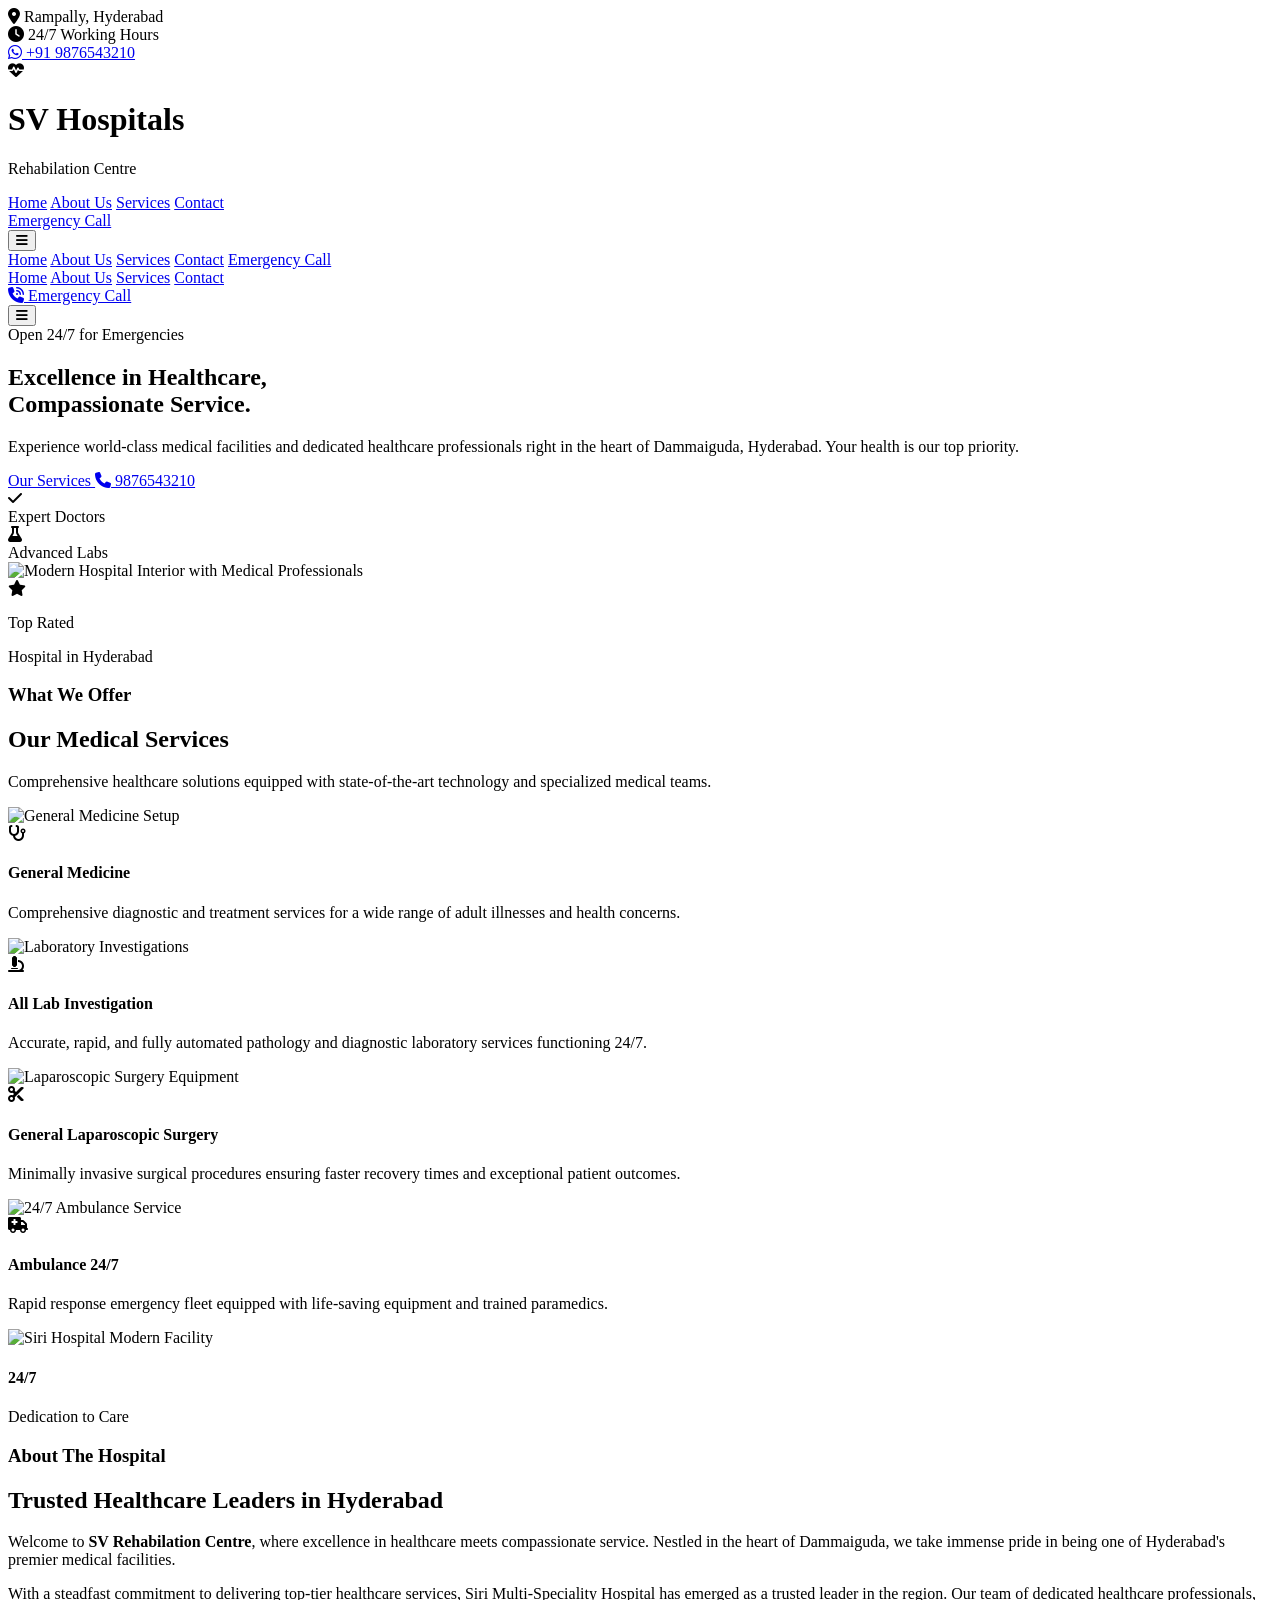
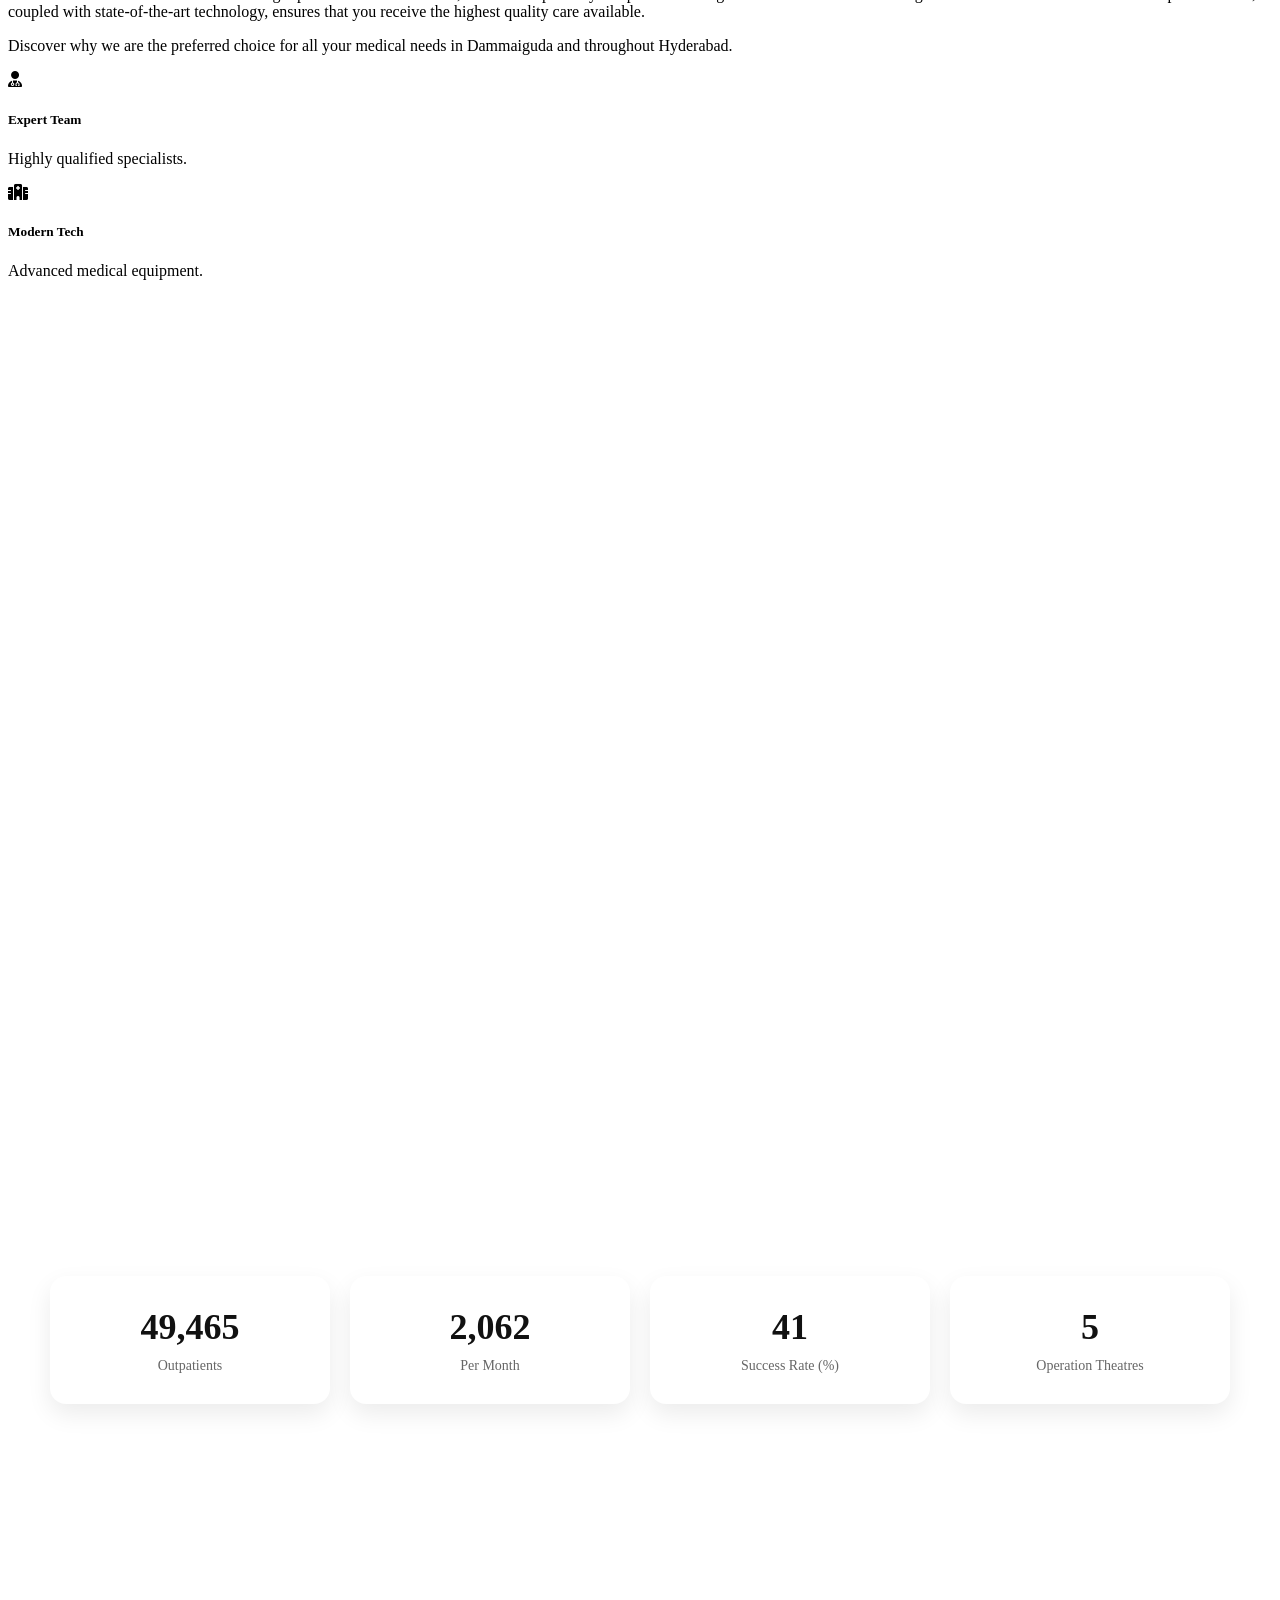
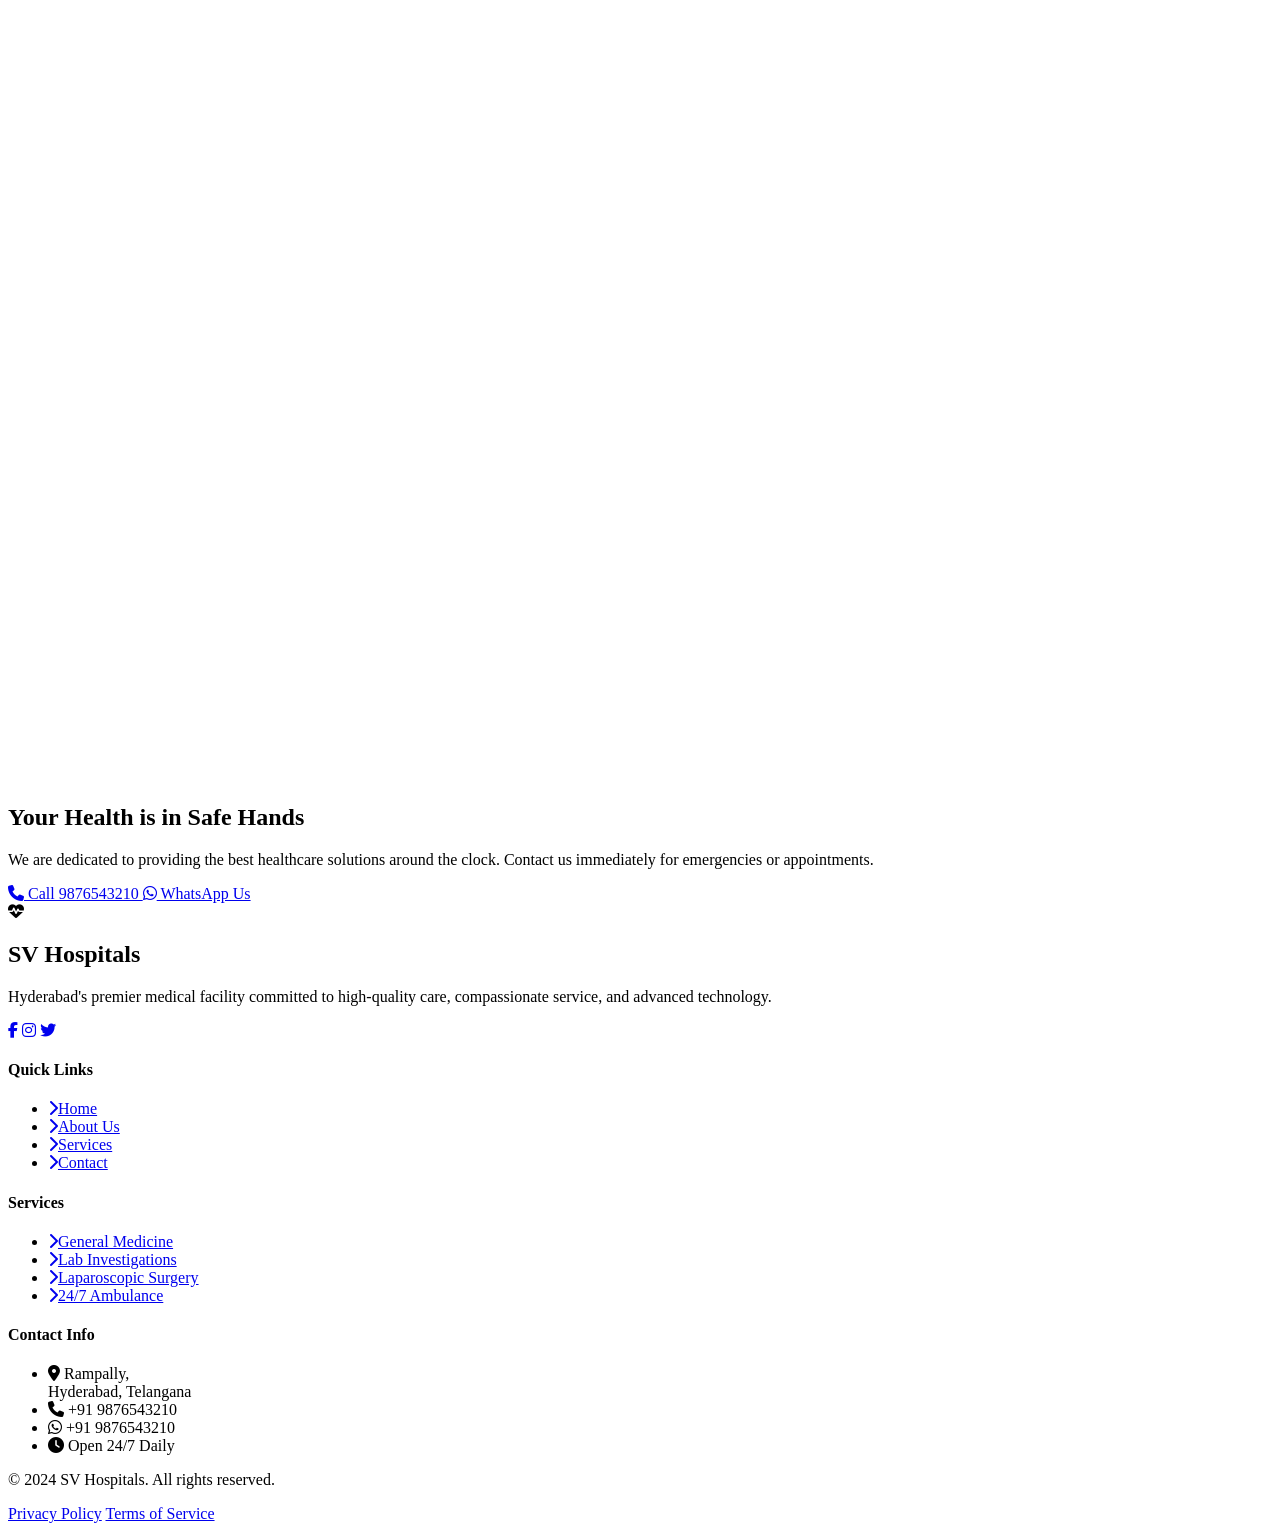
==== commit adfc54a5: "Update Sirihospitals.html" ====
--- a/Sirihospitals.html
+++ b/Sirihospitals.html
@@ -112,7 +112,7 @@
             padding: 50px 10px;
             gap: 15px;
         }
-    }
+    
 
    
    
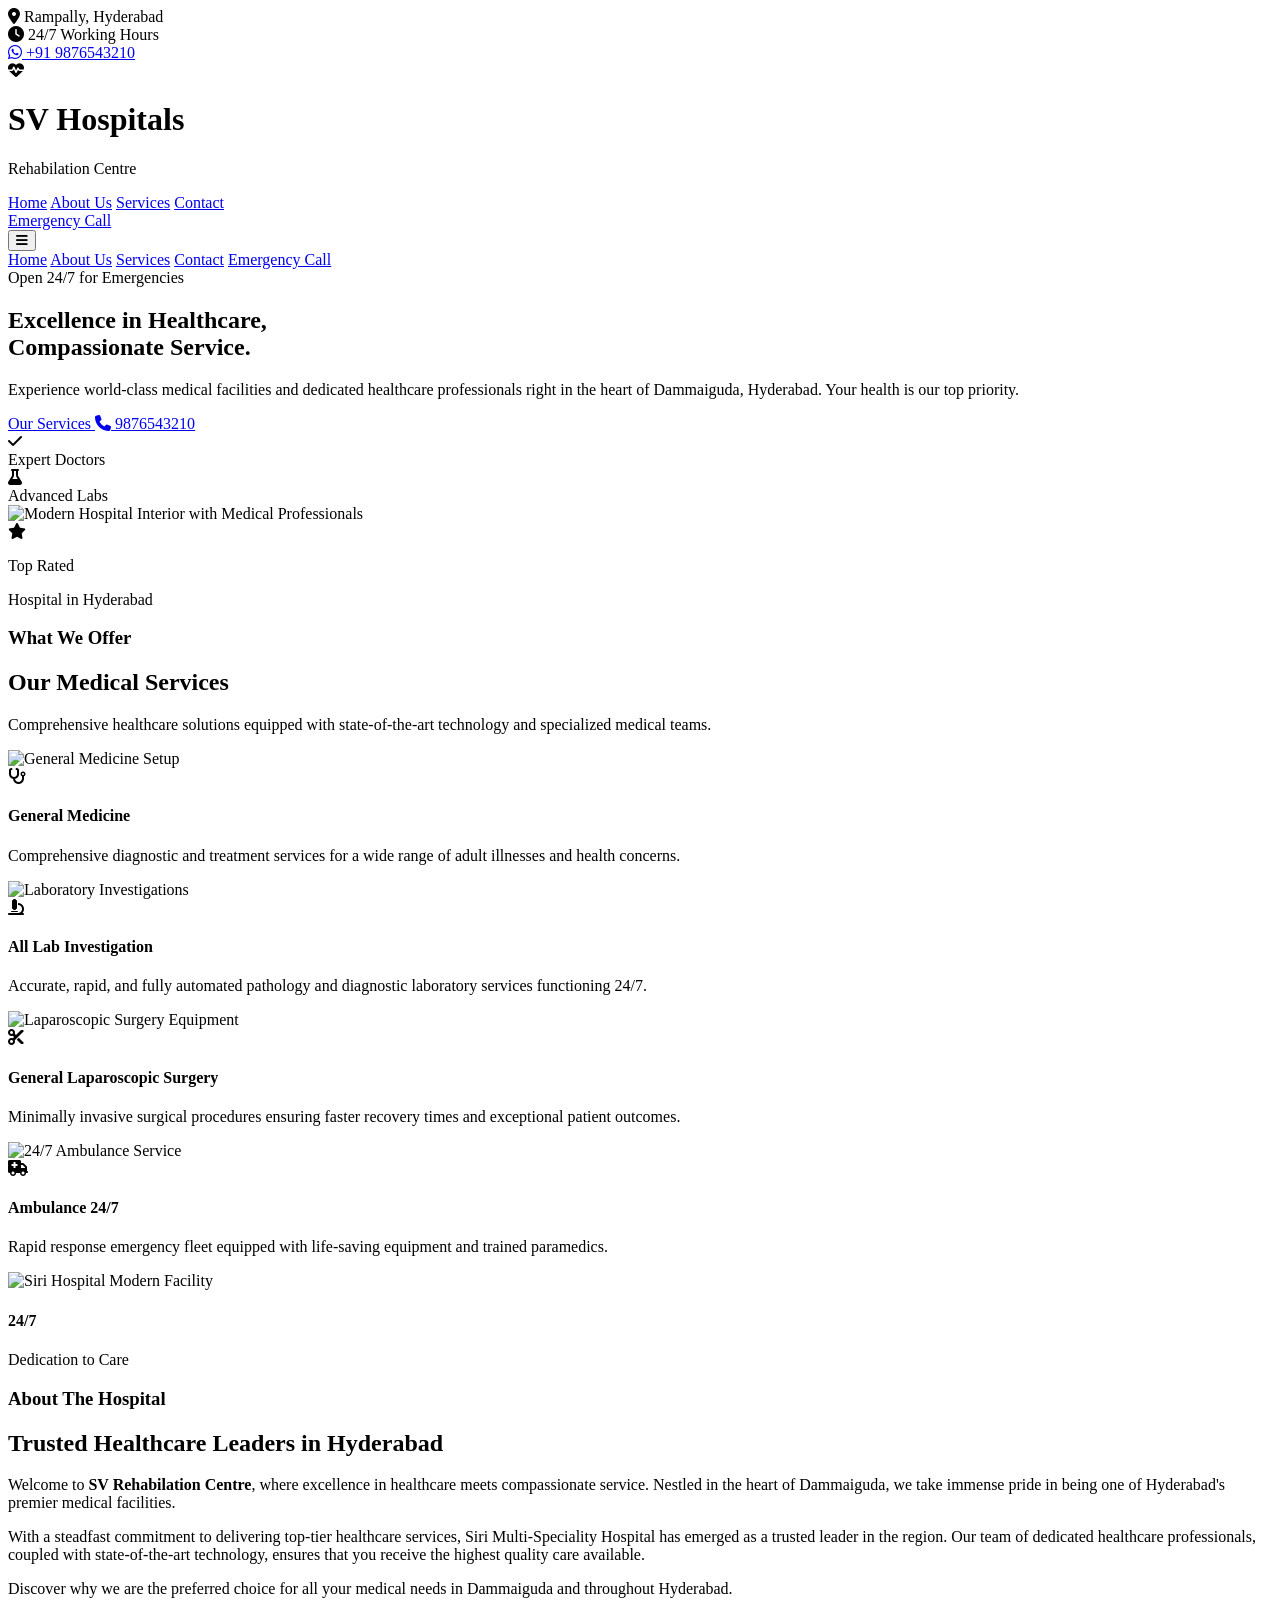
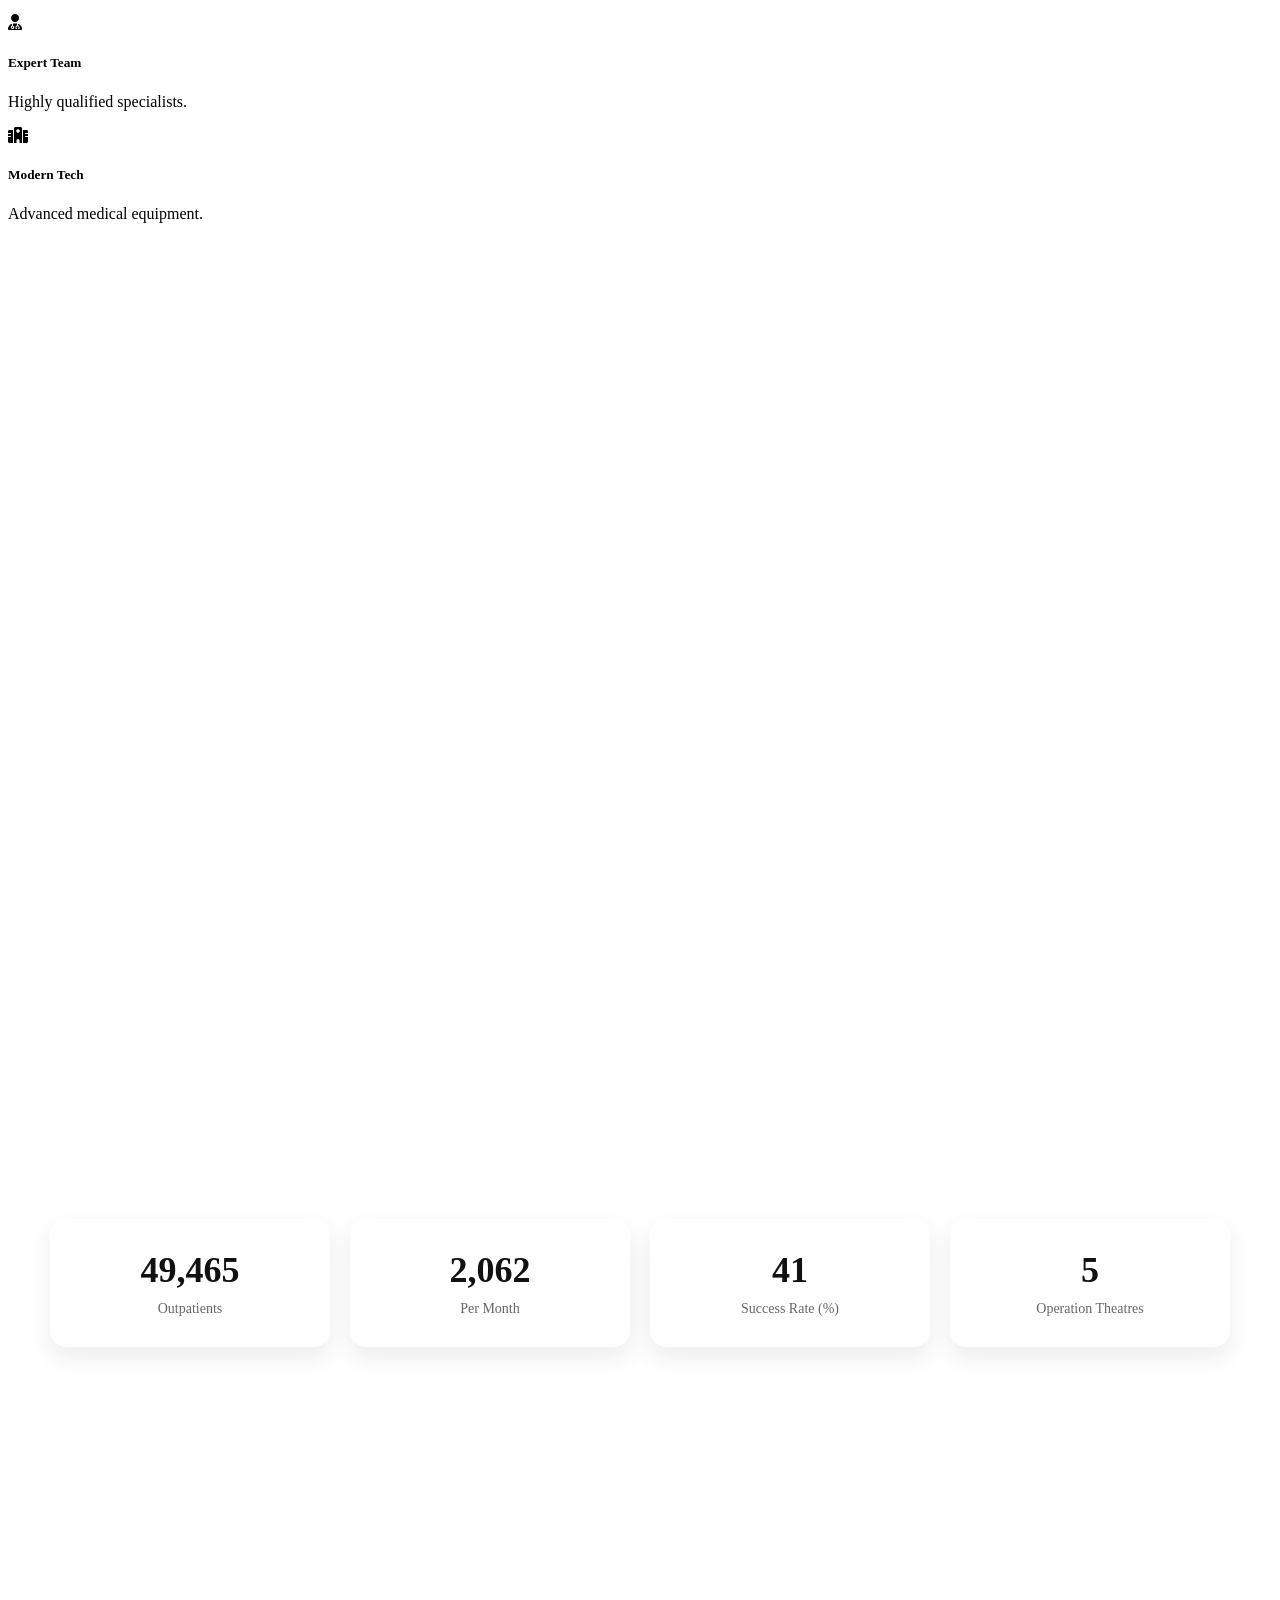
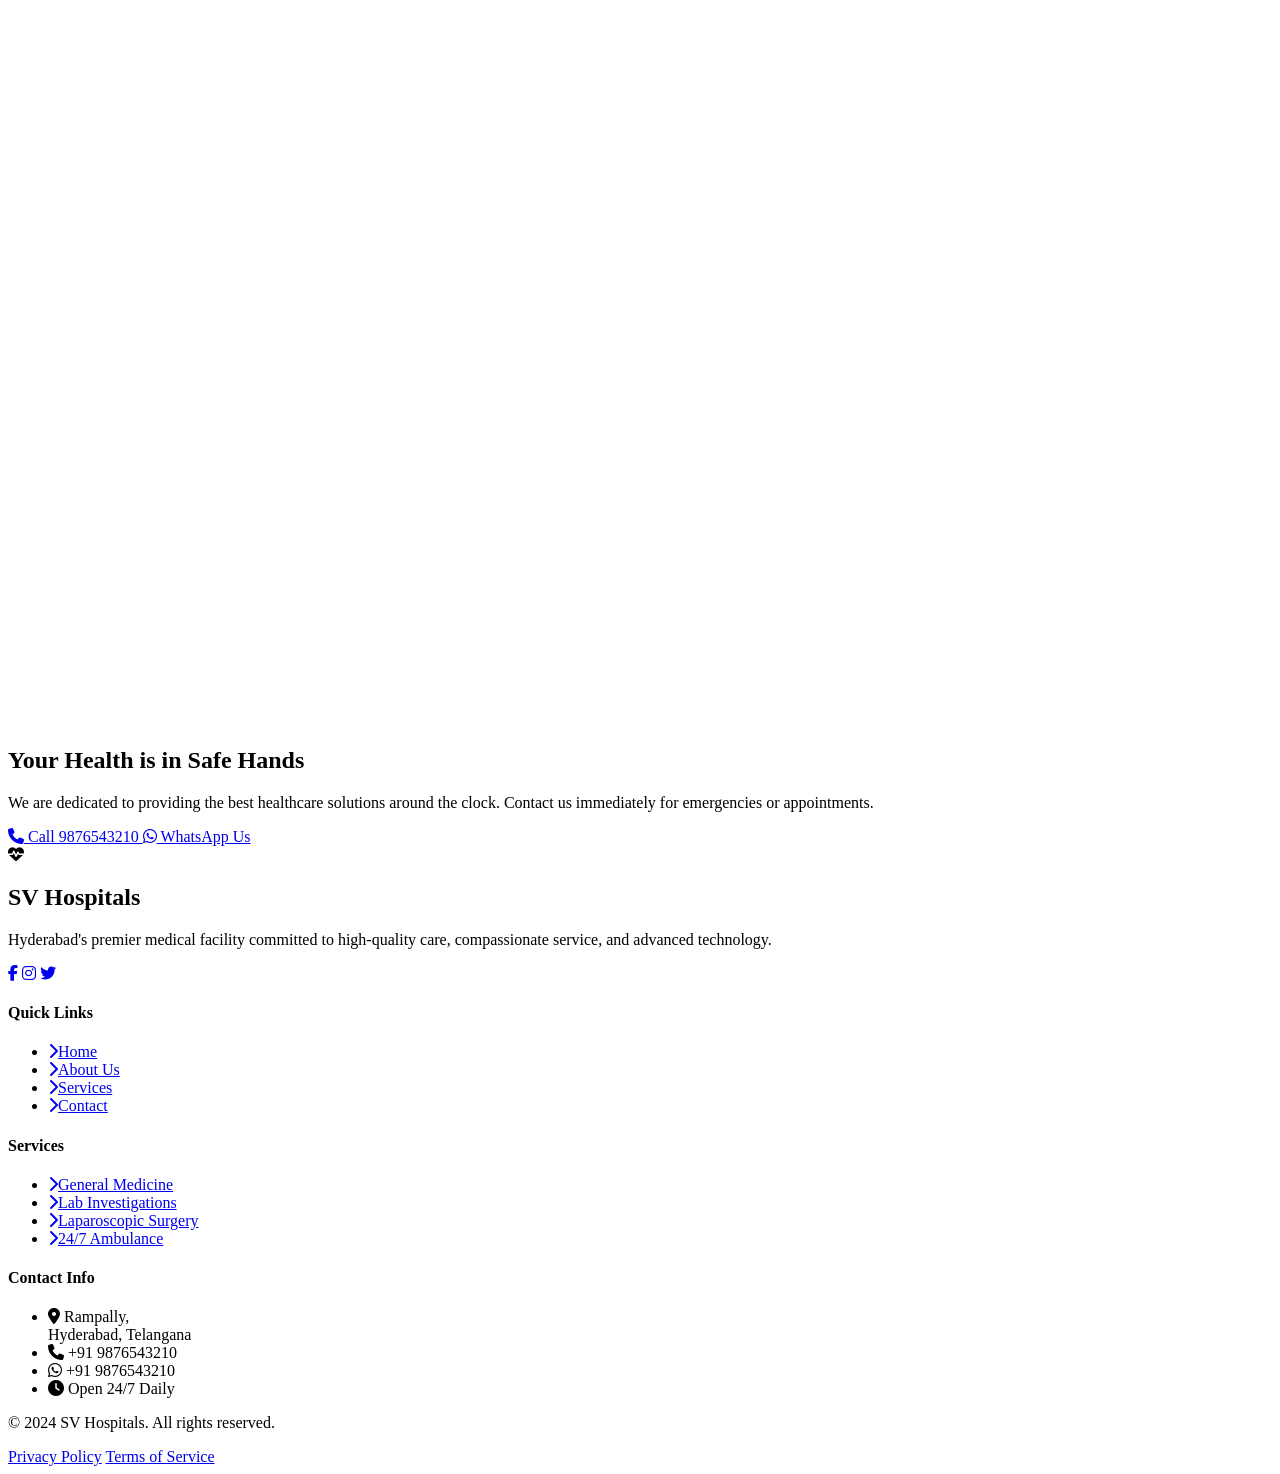
==== commit 9222d6f0: "Update Sirihospitals.html" ====
--- a/Sirihospitals.html
+++ b/Sirihospitals.html
@@ -199,7 +199,7 @@
 </header>
                 
                 <!-- Desktop Menu -->
-                <nav class="hidden md:flex space-x-8">
+               <!-- <nav class="hidden md:flex space-x-8">
                     <a href="#home" class="text-secondary-900 hover:text-brand-600 font-medium transition-colors border-b-2 border-transparent hover:border-brand-500 py-1">Home</a>
                     <a href="#about" class="text-gray-500 hover:text-brand-600 font-medium transition-colors border-b-2 border-transparent hover:border-brand-500 py-1">About Us</a>
                     <a href="#services" class="text-gray-500 hover:text-brand-600 font-medium transition-colors border-b-2 border-transparent hover:border-brand-500 py-1">Services</a>
@@ -207,19 +207,19 @@
                 </nav>
 
                 <!-- CTA Button -->
-                <div class="hidden md:flex">
+              <!--  <div class="hidden md:flex">
                     <a href="tel:9876543210" class="bg-brand-600 hover:bg-brand-700 text-white px-6 py-2.5 rounded-full font-semibold transition-all shadow-md hover:shadow-floating flex items-center gap-2 transform hover:-translate-y-0.5">
                         <i class="fa-solid fa-phone-volume"></i> Emergency Call
                     </a>
                 </div>
 
                 <!-- Mobile menu button -->
-                <div class="md:hidden flex items-center">
+               <!-- <div class="md:hidden flex items-center">
                     <button class="text-gray-500 hover:text-secondary-900 focus:outline-none p-2">
                         <i class="fa-solid fa-bars text-2xl"></i>
                     </button>
                 </div>
-            </div>
+            </div> 
         </div>
     </header>
 
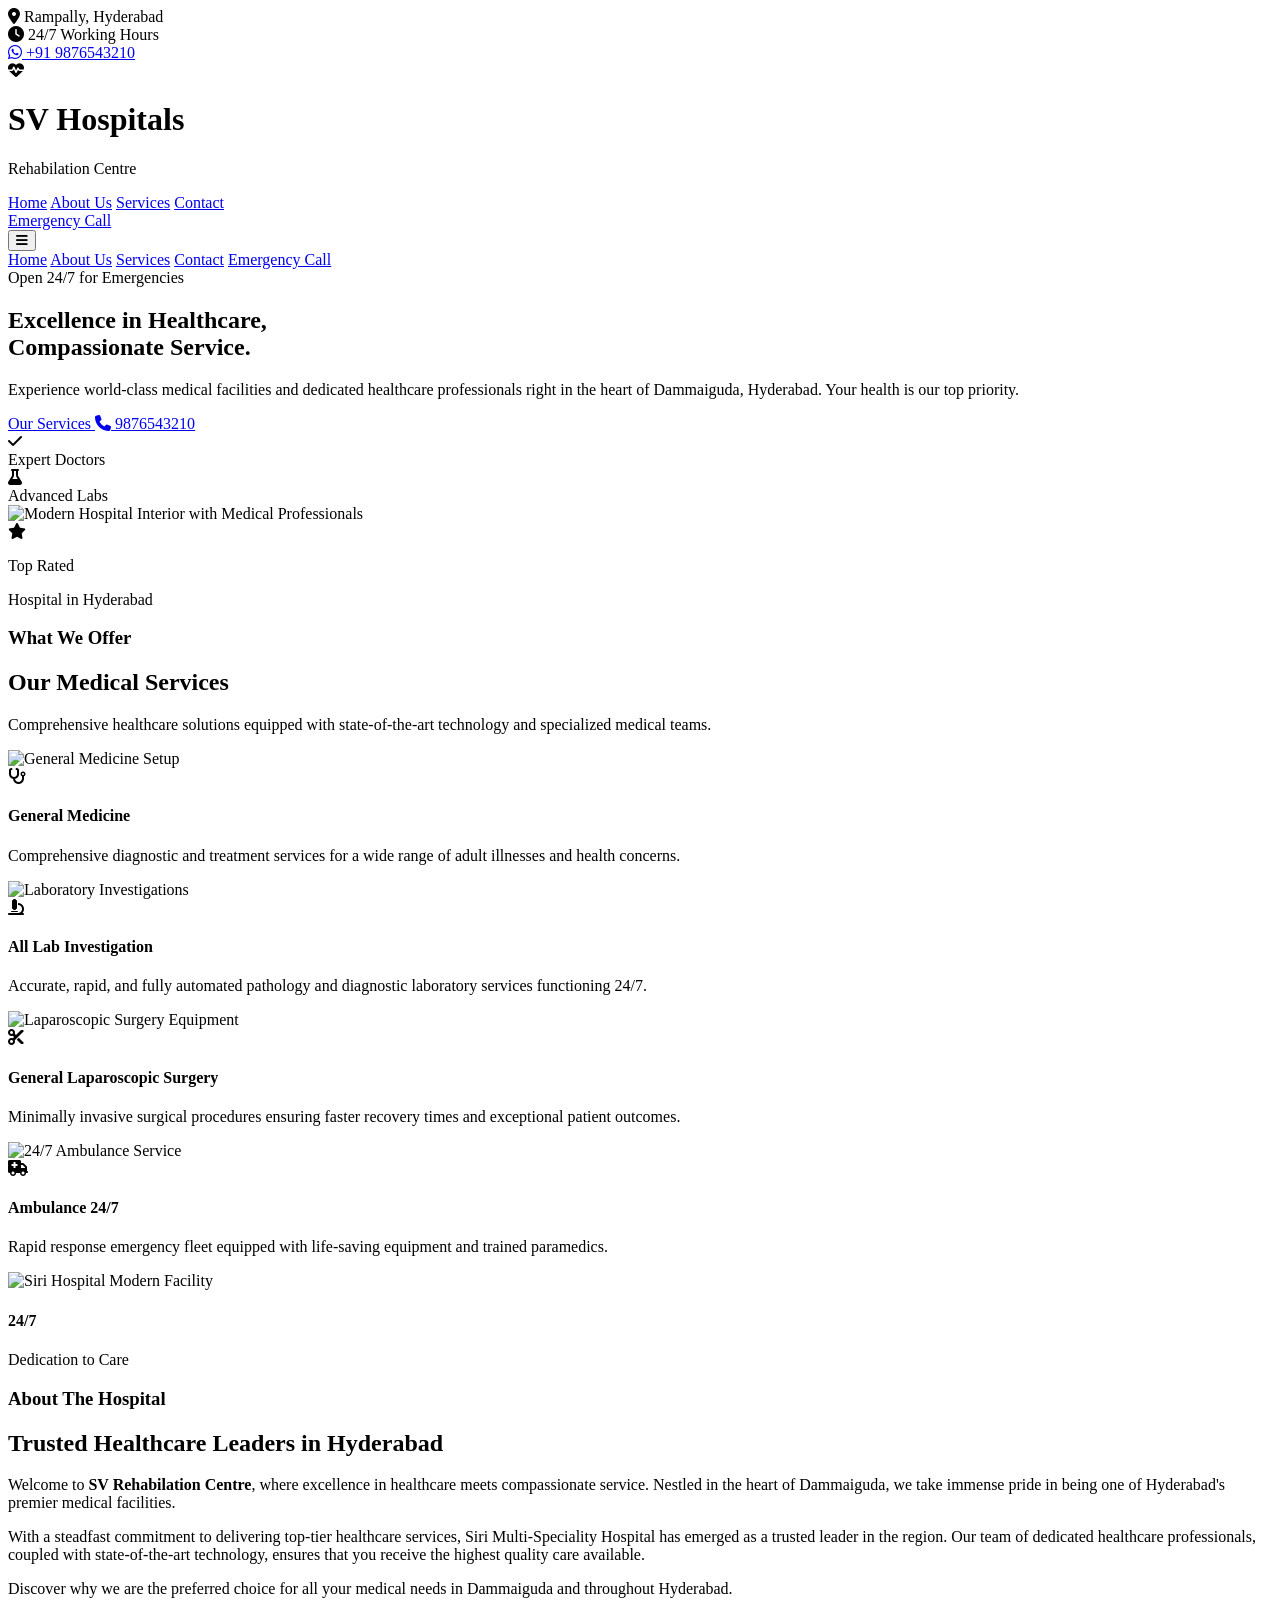
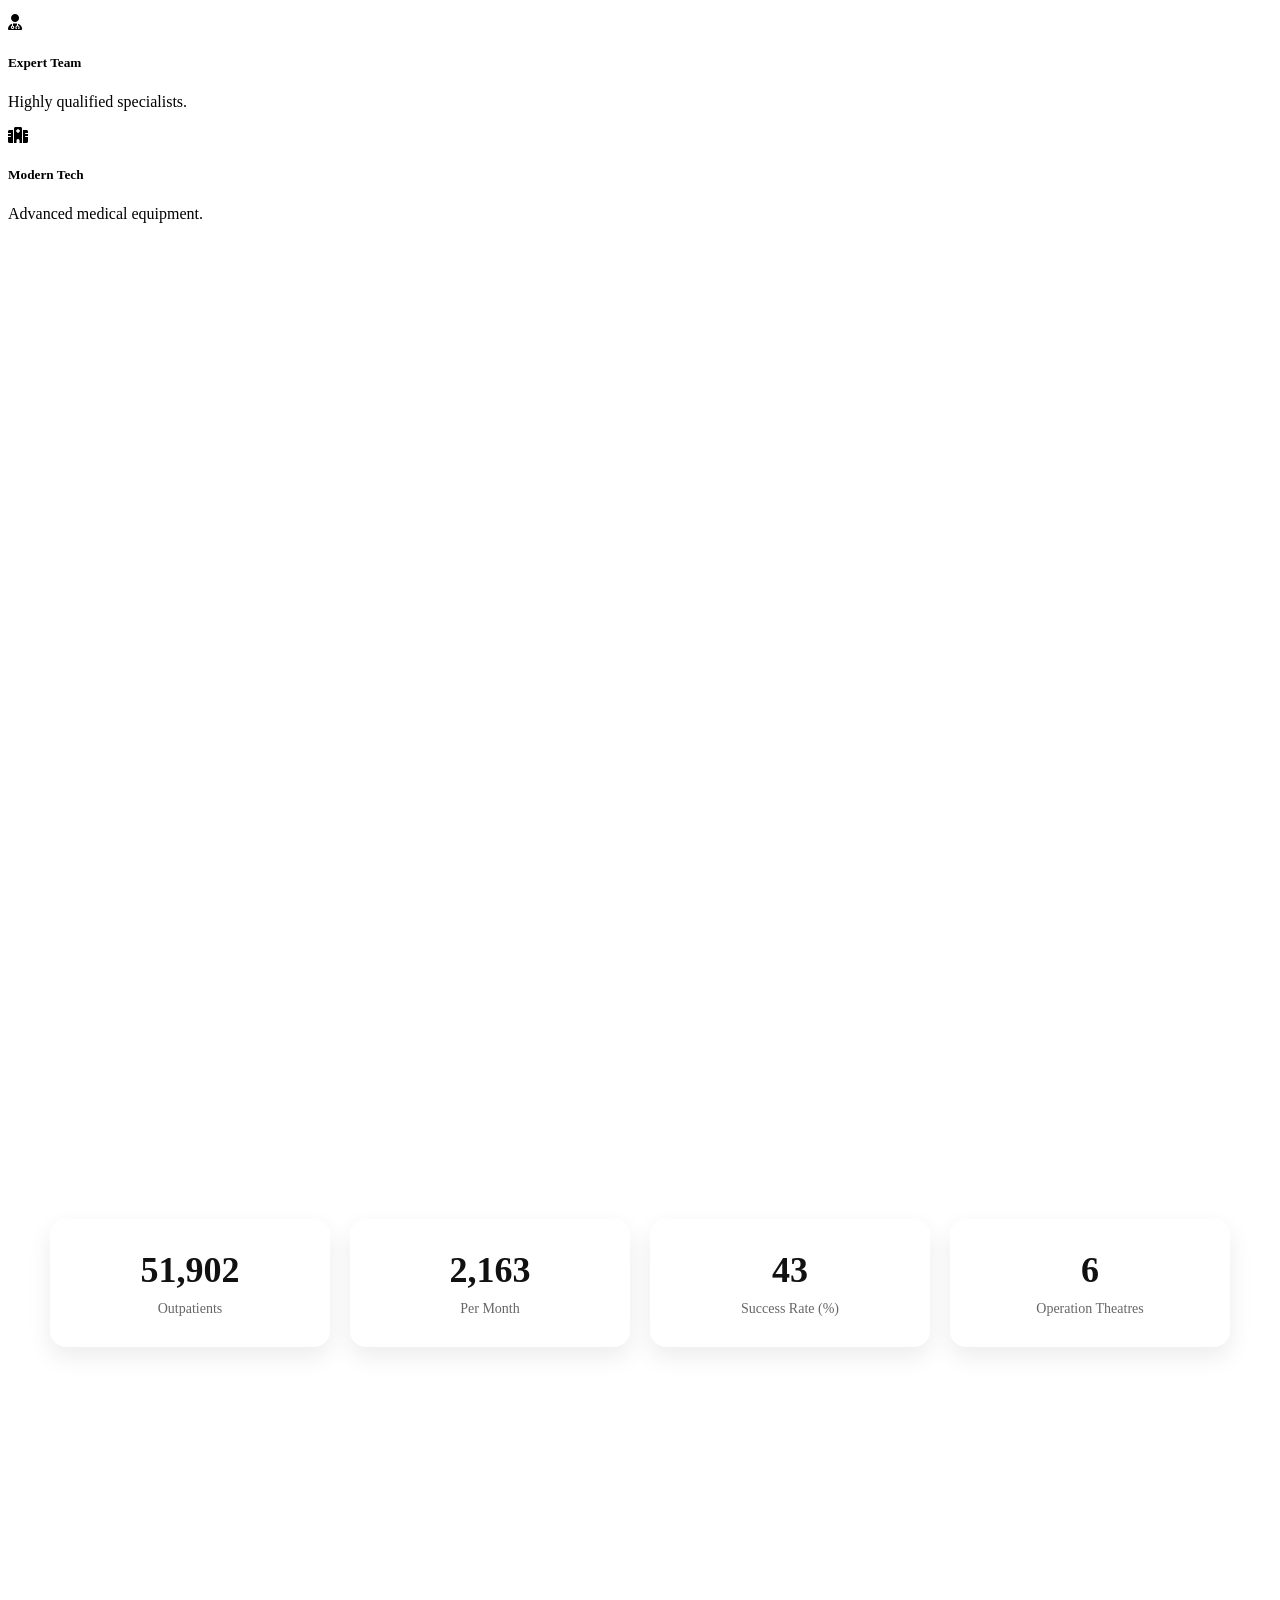
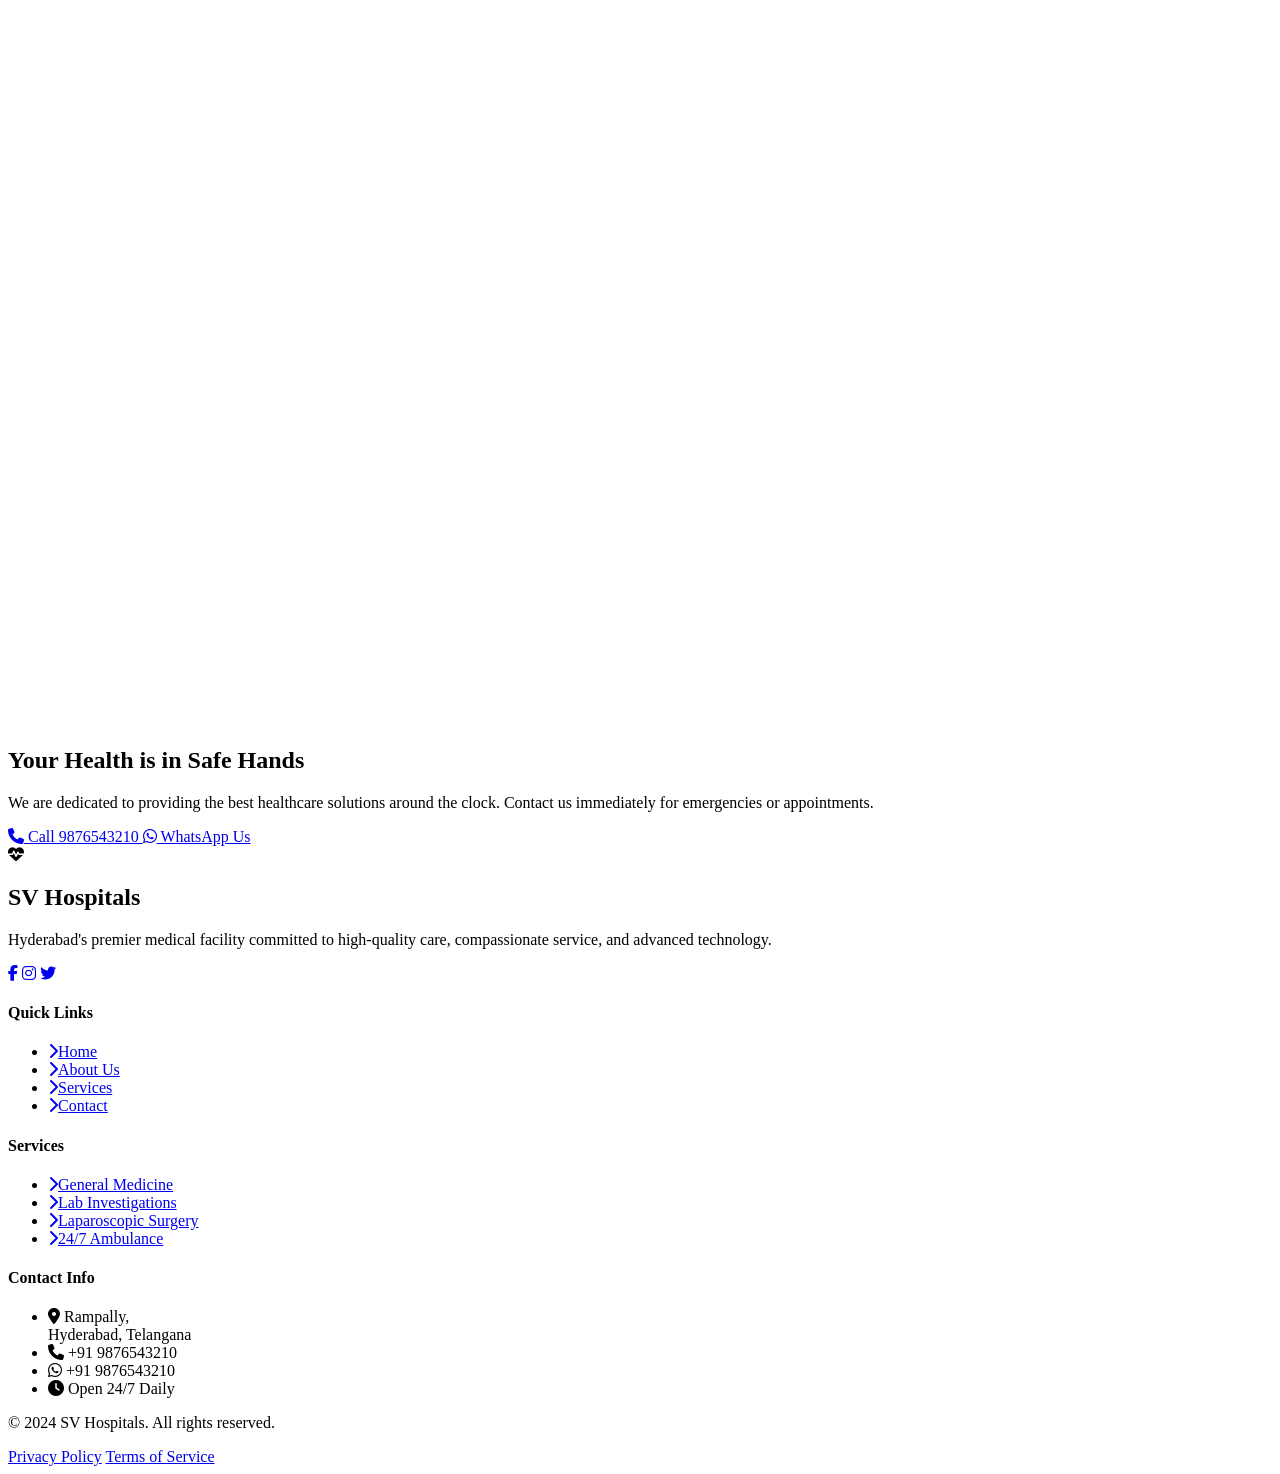
==== commit 1b093021: "Update Sirihospitals.html" ====
--- a/Sirihospitals.html
+++ b/Sirihospitals.html
@@ -198,30 +198,7 @@
   </div>
 </header>
                 
-                <!-- Desktop Menu -->
-               <!-- <nav class="hidden md:flex space-x-8">
-                    <a href="#home" class="text-secondary-900 hover:text-brand-600 font-medium transition-colors border-b-2 border-transparent hover:border-brand-500 py-1">Home</a>
-                    <a href="#about" class="text-gray-500 hover:text-brand-600 font-medium transition-colors border-b-2 border-transparent hover:border-brand-500 py-1">About Us</a>
-                    <a href="#services" class="text-gray-500 hover:text-brand-600 font-medium transition-colors border-b-2 border-transparent hover:border-brand-500 py-1">Services</a>
-                    <a href="#contact" class="text-gray-500 hover:text-brand-600 font-medium transition-colors border-b-2 border-transparent hover:border-brand-500 py-1">Contact</a>
-                </nav>
-
-                <!-- CTA Button -->
-              <!--  <div class="hidden md:flex">
-                    <a href="tel:9876543210" class="bg-brand-600 hover:bg-brand-700 text-white px-6 py-2.5 rounded-full font-semibold transition-all shadow-md hover:shadow-floating flex items-center gap-2 transform hover:-translate-y-0.5">
-                        <i class="fa-solid fa-phone-volume"></i> Emergency Call
-                    </a>
-                </div>
-
-                <!-- Mobile menu button -->
-               <!-- <div class="md:hidden flex items-center">
-                    <button class="text-gray-500 hover:text-secondary-900 focus:outline-none p-2">
-                        <i class="fa-solid fa-bars text-2xl"></i>
-                    </button>
-                </div>
-            </div> 
-        </div>
-    </header>
+               
 
     <!-- Hero Section -->
     <section id="home" class="relative bg-white pt-12 pb-20 lg:pt-24 lg:pb-32 overflow-hidden">
